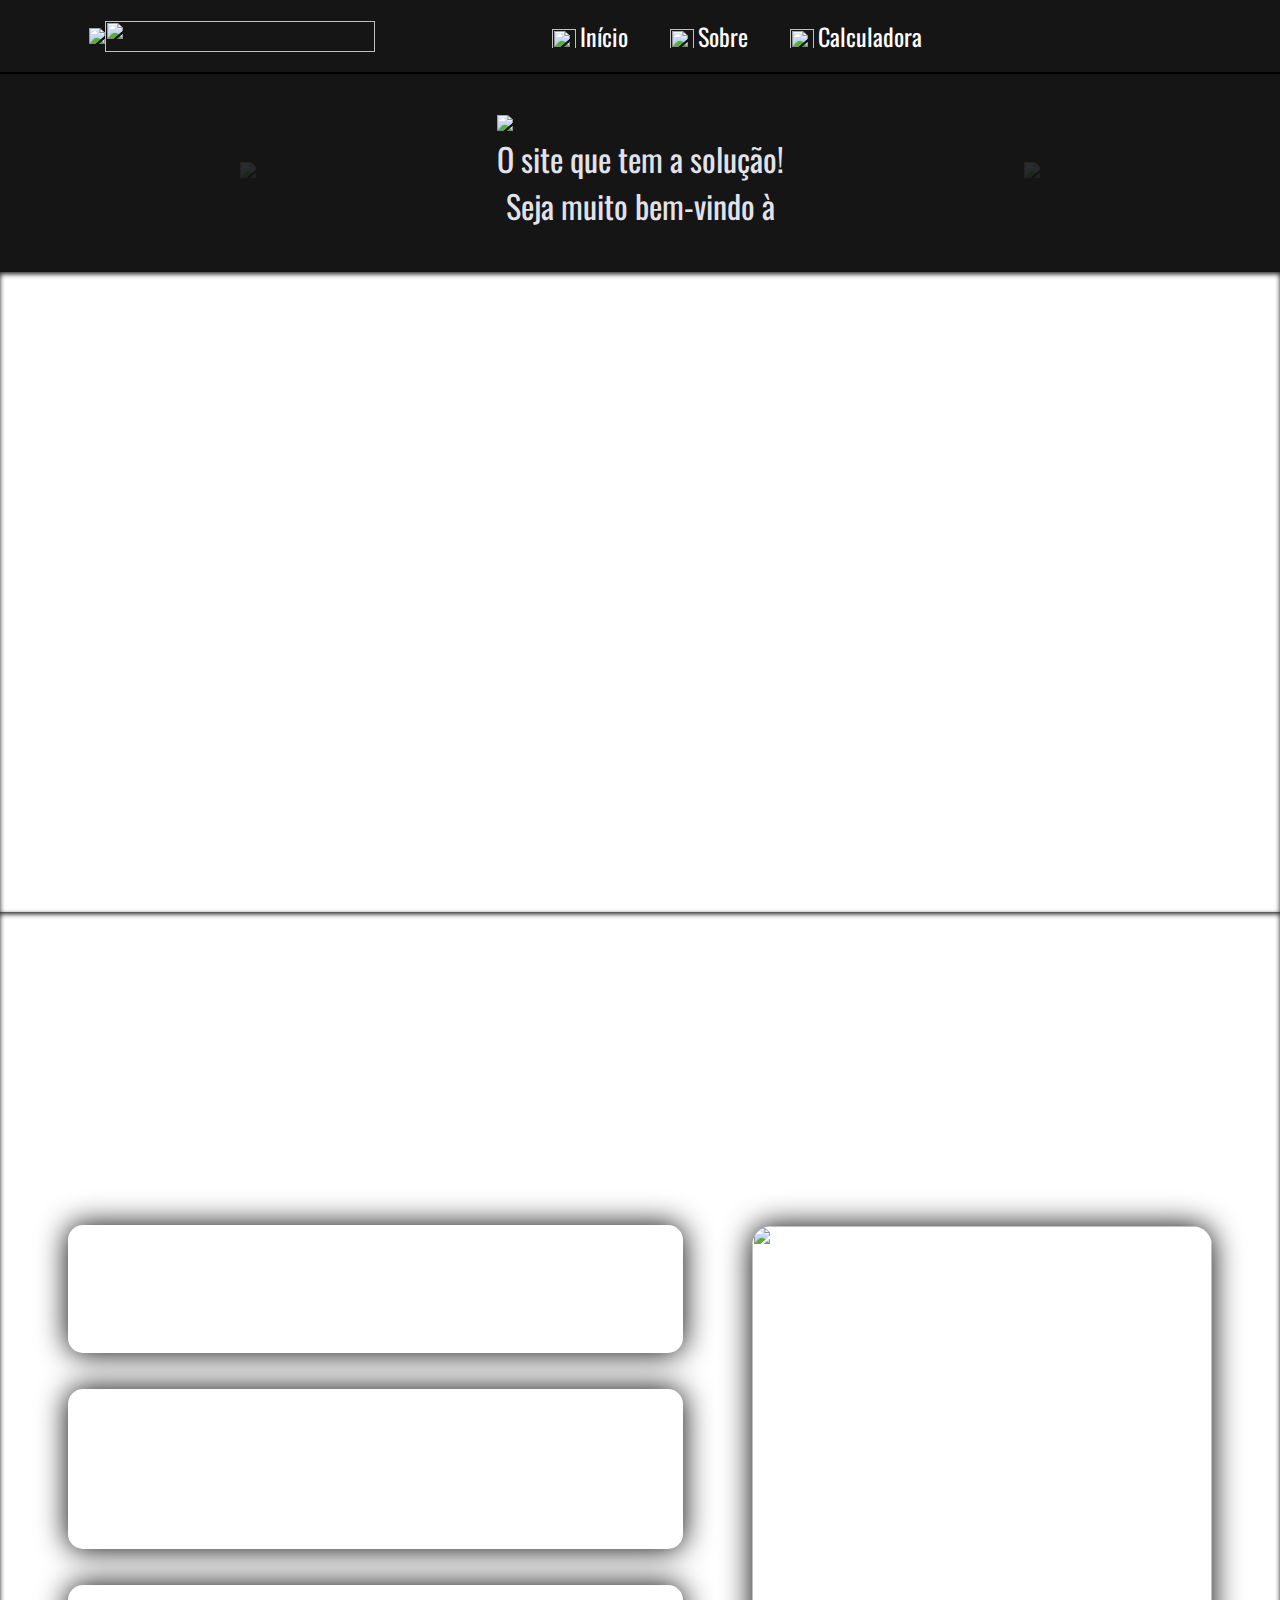
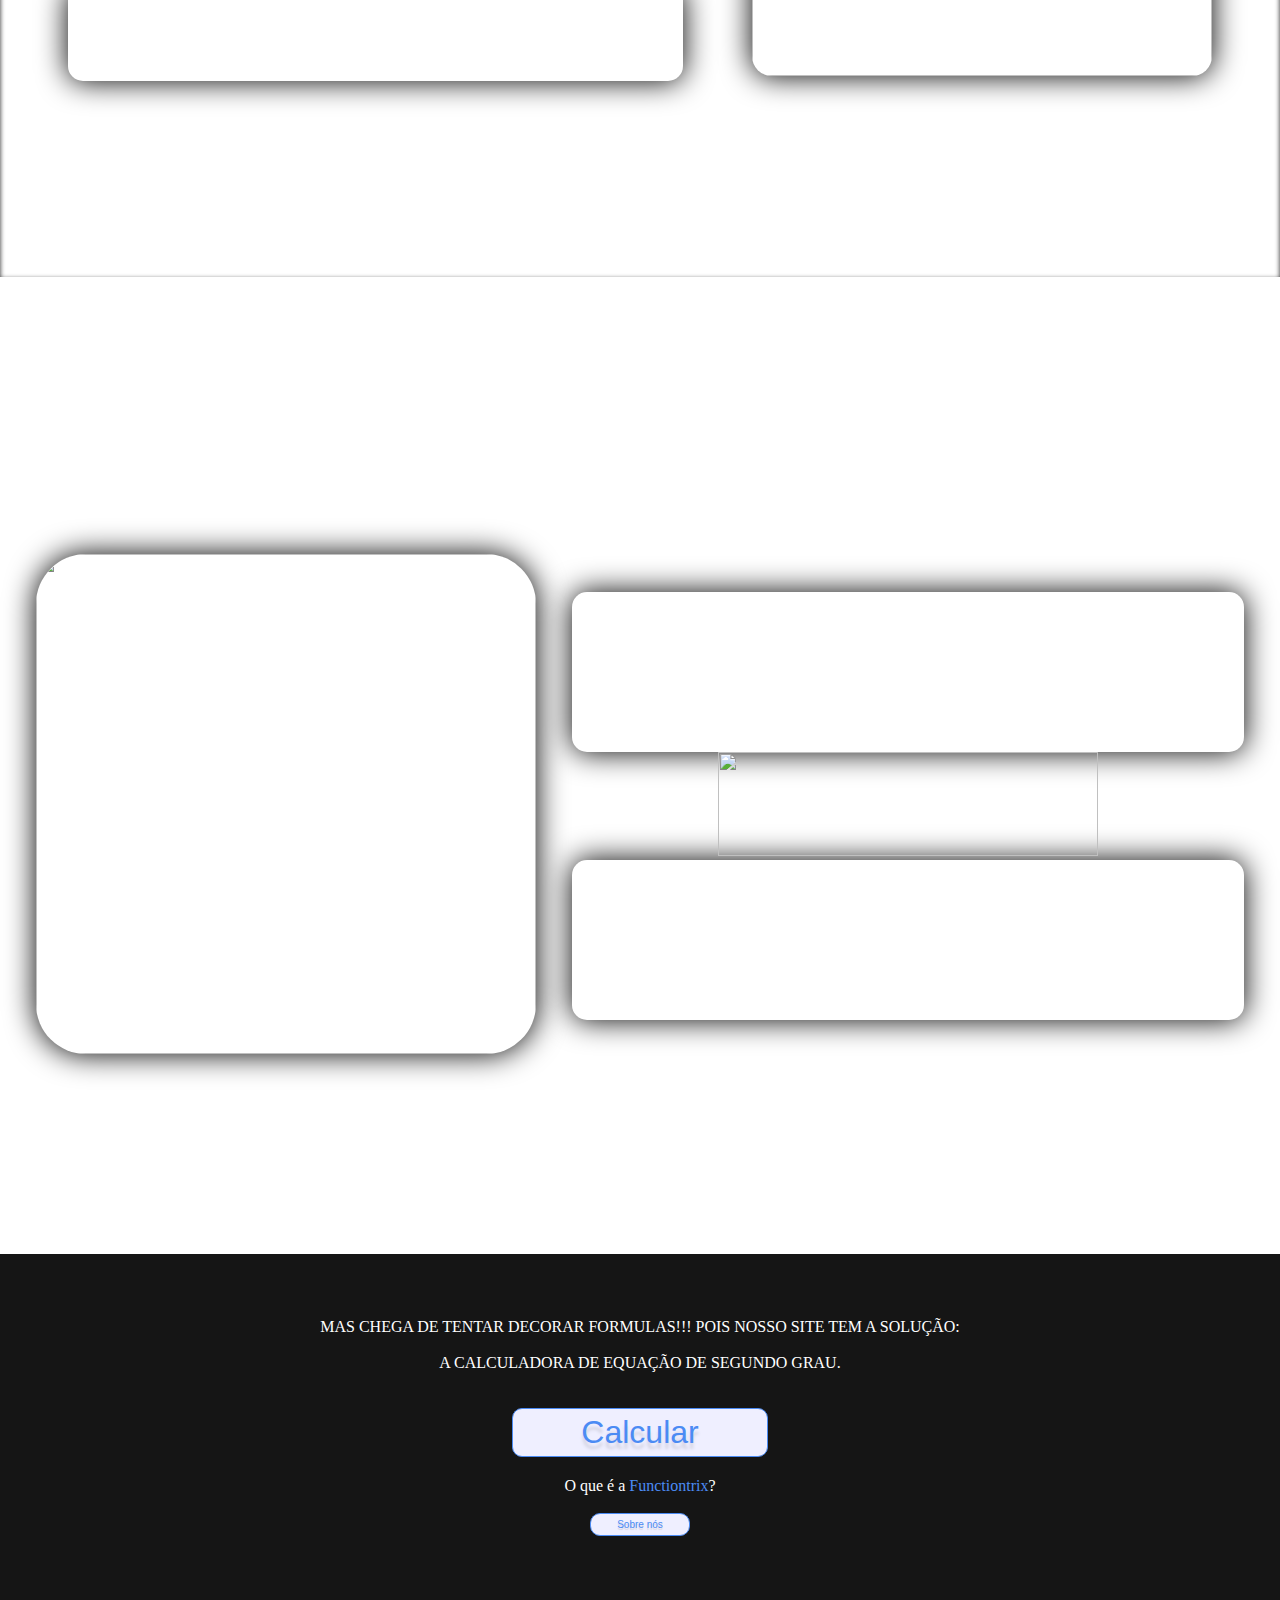
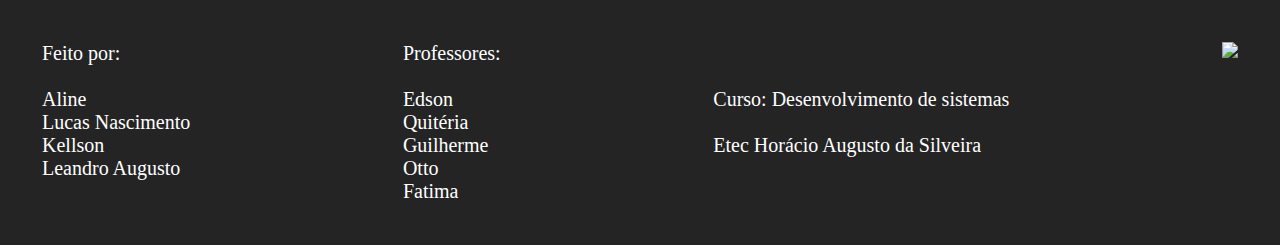
==== index.html @ e458ccbe "fontes" ====
<!DOCTYPE html>
<html lang="pt-br">
<head>
    <meta charset="UTF-8">
    <meta name="viewport" content="width=device-width, initial-scale=1.0">
    <link rel="stylesheet" href="css/style.css">
    <script type="text/javascript" src="js/script.js"></script>
    
    <title>Functiontrix</title>
</head>

<body>
    <!--Cabeçalho-->
    <header>

        <div class="logo">
                <img src="img/math-operations-bold-svgrepo-com 1.svg" >
                <a href="index.html"><img src="img/functiontrix.svg" width="270" height="31"></a>

        </div>
       
        <nav>
            <ul>
            <a href="index.html"><li> <img src="img/house-chimney-floor-svgrepo-com.svg" width="24" height="24">Início </li></a>
            <a href="QuemSomos.html"><li> <img src="img/person-svgrepo-com.svg" width="24" height="24"><p>Sobre</p></li></a> 
            <a href="calculadora.html"><li><img src="img/calculator-svgrepo-com.svg" width="24" height="24">Calculadora</li></a>
            </ul>
            
        </nav>
<div class="perfil"><p class="hidden">Lucas</p></div> 
    </header>

<!--Bloco 1-->
    <div class="bloco1">
        <div class="icones-bloco1">
            <img src="img/icones do site.svg">
        </div>
        <div class="logo-bloco1" >
            <img src="img/functiontrixbl1.svg" >
            <p>O site que tem a solução!</p> <p>Seja muito bem-vindo à </p>
        </div>
        <div class="icones-bloco1">
            <img src="img/icones do site.svg">
        </div>
    </div>

<!--Bloco 2-->
    <div class="bloco2">
        <p>Simplicidade matemática:</p><p> resolva equações quadráticas em um clique!</p>
    </div>

<!--Bloco 3-->
    <div class="bloco3">
        
        <p>A Equação de 2º Grau</p>
<br><br><br><br>
        <div class="bloco3-container1">

            <div class="bloco3-container2">
            
            <div class="bloco3-texto">
                <p>A Equação do 2º grau é composta pelo 
                   tipo ax²+bx+c=0, em que precisamos encontrar
                   os valores de "x" para tornar o valor da expressão igual a 0. 
                </p>
            </div>
<br><br>
            <div class="bloco3-texto">
                <p>
                    A Equação do 2º grau pode ser completa, 
                    se os seus coeficientes (a, b, c) são diferentes de 0, 
                    e incompleta, caso o coeficiente b ou c seja igual a 0,
                    caso o (a) for igual a 0, então a equação é do primeiro grau.
                </p>
            </div>
<br><br>
            <div class="bloco3-texto">
                <p>
                        A Equação do 2º grau pode ter duas soluções 
                        reais, para verificar a quantidade de soluções,
                        calcula-se o valor do Δ (delta).
                </p>
            </div>

           </div>

            <div class="bloco3-gif">
                <img src="img/Cwgf.gif" width="460px" height="450" >
            </div>
            
        </div>
       
    </div>

<!--Bloco 4-->
    <div class="bloco4">
      
        <p>O Cálculo</p>
<br><br>
        <div class="bloco4-container">
            <div class="bloco4-img">
                <img src="img/triangle.jpg" width="500px" height="500px">
            </div>
            <div class="bloco4-container2">
                <div class="bloco4-texto">
                    <p>
                        A fórmula de Bhaskara utiliza os
                        coeficientes a, b e c para encontrar a solução
                        da equação. Para resolver uma equação utilizando a
                        fórmula de Bhaskara, calcula-se o discriminante,
                        representado pela letra grega Δ (delta).
                    </p>
                </div>
                <img src="img/formula.svg" width="380" height="104">
                <div class="bloco4-texto">
                    <p>
                        Pelo valor do Δ (delta), é possível saber: <br>
                        Se Δ > 0, então a equação possui duas soluções reais. <br>
                        Se Δ = 0, então a equação possui uma solução real. <br>
                        Se Δ < 0, então a equação não possui solução real. <br>
                    </p>
                </div>
            </div>
        </div>
    </div>

<!--Bloco 5-->
    <div class="bloco5">
        <p>
            MAS CHEGA DE TENTAR DECORAR FORMULAS!!! POIS NOSSO SITE TEM A SOLUÇÃO: <br> <br>
            A CALCULADORA DE EQUAÇÃO DE SEGUNDO GRAU.
        </p><br><br>
        <a href="calculadora.html"><button>Calcular</button></a>
   
        <div class="sobre-nos">
            <p>O que é a <span style="color: #4B8BF4;">Functiontrix</span>?</p> <br>
            <a href="QuemSomos.html"><button>Sobre nós</button></a>
        </div>
    </div>

<!--Rodape-->
    <div class="rodape">
        <p>
            Feito por: <br><br>
            Aline<br>
            Lucas Nascimento<br>
            Kellson<br>
            Leandro Augusto<br>
        </p>
        <p>
            Professores: <br> <br>
            Edson<br>
            Quitéria <br>
            Guilherme <br>
            Otto<br>
            Fatima<br>
        </p>
        <p class="curso">
           Curso: Desenvolvimento de sistemas <br> <br>
           Etec Horácio Augusto da Silveira 
        </p>
        <div class="rodape-img">
            <a href="https://etechoracio.com.br/has/" target="_blank"><img src="img/image 4.svg"></a>
        </div>
    </div>
</body>

</html>
---- css/style.css ----
*{
    padding: 0px;
    margin: 0px;
}
@font-face {
    font-family: "AudioWide";
    src: url(Audiowide-Regular.ttf);
}
@font-face {
    font-family: "Oswald";
    src: url(Oswald-VariableFont_wght.ttf);
}
/* <<<<<Mudar Tema>>>>> */
.mudar-tema {
    align-items: center;
    display: flex;
    font-weight: bold;
}
.mudar-tema button{
    font-size: 15px;
    margin-left: 10px;
    width: 100px;
}
/*<<<<<Calculadora>>>>> */
.bodyCalculadora{
    text-align: center;
    padding-top: 24px;
    box-shadow: inset 0px 2px 0px 0px #000000;
    background-color: #151515;
    color: #ffffff;
}
.bodyCalculadora h1{
    font-family: "Audiowide", sans-serif;
    font-weight: 400;
    color: #4B8BF4;
    font-size: 42px;
  
}
.bodyCalculadora p{
    padding: 10px;
}
input, label, button, .btn-form{
    border: 0;
    border-radius: 10px;
    font-size: 32px;
}
.voltar button{
    font-size: 16px;
    width: max-content;
}
button, .btn-form, .btn-form-limpar{
    padding: 5px;
    color: #4B8BF4;
    background-color: #EFEFFF;
    font-family: "Audiowide", sans-serif;
    width: 256px;
    cursor: pointer;
    border: 1px solid #4B8BF4;
    text-shadow: 0.0em 0.2em 0.1em #D3D3E2; 
}
button:hover, .btn-form:hover{
    transition: all 0.2s;
    color: white;
    background-color: #4B8BF4;
    text-shadow: 0.0em 0.2em 0.1em #386ec4; 
}
.btn-form-limpar:hover{
    transition: all 0.2s;
    color: white;
    background-color: #f44b4b;
    text-shadow: 0.0em 0.2em 0.1em #c43838; 
    border: 1px solid #f44b4b;
}
.classResposta{
    height: 212px;
    background-color: #ffffff;
    border: 3px solid #4B8BF4;
    border-radius: 10px;
    width: 512px;
    color: #000000;
    margin: auto;
}
.classResposta label{
    color: #151515;
}
.bodyCalculadora input{
    padding: 5px;
    height: 48px;
    width: 548px;
    background-color: #E2E2EB;
}
.bodyCalculadora input::placeholder{
   font-size: 30px;
   font-family: "AudioWide";
}
/* <<<<<Calculadora>>>>>

<<<<<COMEÇO DO CABEÇALHO>>>>> */
header{
    background-color: #151515;
    display: flex;
    height: 72px;
    align-items: center;
    justify-content: space-around;
}
.perfil{
    width: 48px;
    height: 48px;
    background-image: url(../img/profile.jpg);
    background-size: cover;
    border-radius: 100px;
    cursor: pointer;
    border: 1px solid #151515;
}
.perfil:hover{
    border: 1px solid #4B8BF4;
}
.hidden{
    display: none;
    color: white;
    margin-top: 16px;
    margin-left: 52px;
}
.perfil:hover .hidden{
    display: block;
}
.logo{
    display: flex;
    align-items: center;
}
.logo a{
    display: flex;
}
.logo-texto{
    margin-left: 16px;
    align-content: center;
}
nav{
    font-size: 24px;
}
nav ul{
    display: flex;
}
nav ul a{
    text-decoration: none;
    color: white;
    margin-right: 42px;
}
nav ul img{
    padding-right: 4px;
}
nav ul li{
    display: flex;
    align-items: center;
    font-family: "Oswald";
}
nav ul li a{
    text-decoration: none;
    color: #ffffff;
    margin-right: 64px;
}
nav ul a:hover{
   color: #4B8BF4;
}
/* <<<<<Fim do cabeçalho>>>>>
<<<<<Bloco 1>>>>> */
.bloco1{
    box-shadow: inset 0px 2px 0px 0px #000000;
    display: flex;
    background-color: #151515;
    height: 200px;
    justify-content: space-evenly;
    align-items: center;
}
.logo-bloco1 p{
    color: #E2E2EB;
    font-size: 32px;
    font-family: "Oswald";
    text-align: center;
}
.icones-bloco1{
    opacity: 10%;
}
/* <<<<<FIM DO BLOCO 1>>>>>
<<<<<BLOCO 2>>>>> */
.bloco2{
    box-shadow: inset 0px 2px 5px #1d1d1d;
    background-image: url(../img/dhru-j-VT-dBtF8kb0-unsplash.jpg);
    background-size: cover;
    height: 640px;
    display: grid;
    align-content: center;
}
.bloco2 p{
    color: white;
    font-size: 40px;
    font-family: 'Audiowide', sans-serif;
    margin-left: 48px;
}
/* <<<<<FIM DO BLOCO 2>>>>>

<<<<<BLOCO 3>>>>> */
.bloco3{
    box-shadow: inset 0px 2px 5px #1d1d1d;
    background-image: url(../img/bloco3fundo.jpg);
    background-size: cover;
    background-position: bottom;
    padding: 196px 0px 196px 0px;
    align-items: center;
}
.bloco3 p{
    font-family: "Audiowide", sans-serif;
    text-align: center;
    color: rgb(255, 255, 255);
    font-size: 40px;
}
.bloco3-texto{
    width: 615px;
    border-radius: 15px;
    box-shadow: 0px 0px 30px #000000;
}
.bloco3-texto p{
    font-size: 22px;
    color: rgb(255, 255, 255);
    font-family: "Oswald";
    font-weight: 500;
    padding: 16px;
}
.bloco3-gif img{
    border-radius: 20px;
    box-shadow: 0px 0px 30px #000000;
    
}
.bloco3-container1{
   display: flex;
   justify-content: space-evenly;
   align-items: center;
}
/* <<<<<FIM DO BLOCO 3>>>>>
<<<<<BLOCO 4>>>>> */
.bloco4{
    background-image: url(../img/triangle\ \(black\).jpg);
    background-size: cover;
    padding: 196px 0px 196px 0px;
}
.bloco4 p{
    font-family: "Audiowide", sans-serif;
    text-align: center;
    color: rgb(255, 255, 255);
    font-size: 40px;
}
.bloco4-img img{
    border-radius: 50px;
    box-shadow: 0px 0px 30px #000000;
}
.bloco4-container{
    display: flex;
    justify-content: space-evenly;
    align-items: center;
}
.bloco4-container2{
    text-align: center;
}
.bloco4-texto{
    width: 672px;
    border-radius: 15px;
    box-shadow: 0px 0px 30px #000000;
}
.bloco4-texto p{
    padding: 16px;
    font-size: 22px;
    color: white;
    text-align: left;
    font-family: "Oswald";
    font-weight: 500;
}
/* <<<<<FIM DO BLOCO 4>>>>>
<<<<<BLOCO 5>>>>>*/
.bloco5{
    background-color: #151515;
    text-align: center;
    padding: 64px;
}
.bloco5 p{
    text-align: center;
    color: white;
    font-family: 'AudioWide';
}
.sobre-nos button{
    font-size: 10px;
    width: 100px;
}
.sobre-nos p{
    padding-top: 20px;
}
/* <<<<<FIM DO BLOCO 5>>>>>
<<<<<RODAPE>>>>> */
.rodape{
    background-color: #242424;
    display: flex;
    justify-content: space-between;
    padding: 42px;
}
.rodape p{
    color: white;
    font-size: 20px;
}
.rodape-img{
    display: flex;
}
.rodape-img a{
    display: flex;
}
.curso{
   align-content: center;
}
/* <<<<<FIM DO RODAPE>>>>>
<<<<<QUEM SOMOS>>>>> 
<<<<<Bloco1>>>>> */
.quemsomos{
    background-color: #373839;
    display: flex;
    padding-bottom: 72px;
    padding-top: 72px;
    justify-content: space-evenly;
}
.QS-img img{
    border-radius: 100px;
    box-shadow: 1px 1px 30px #242424;
}
.QS-titulo{
    font-size: 40px;
    color: white;
    font-family: "AudioWide";
}
.QS-texto{
    width: 500px;
    font-size: 27px;
    color: white;
    font-family: "Oswald";
}
/*<<<<<Bloco2>>>>> */
.quemsomos2{
    background-color: #373839;
    text-align: center;
    padding-bottom: 72px;
}
.QS-nomes{

    font-size: 32px;
    color: white;
    font-family: "Oswald";
    box-shadow: 1px 1px 30px #242424;
    border-radius: 50px;
    padding: 25px;
    
}
.QS-texto2{
    font-size: 27px;
    color: white;
    font-family: "Oswald";
}
.quemsomos2 img{
    border-radius: 100px;
    box-shadow: 1px 1px 30px #242424;
}
.QS-equipe{
    display: flex;
    align-items: center;
    justify-content: space-evenly;
}
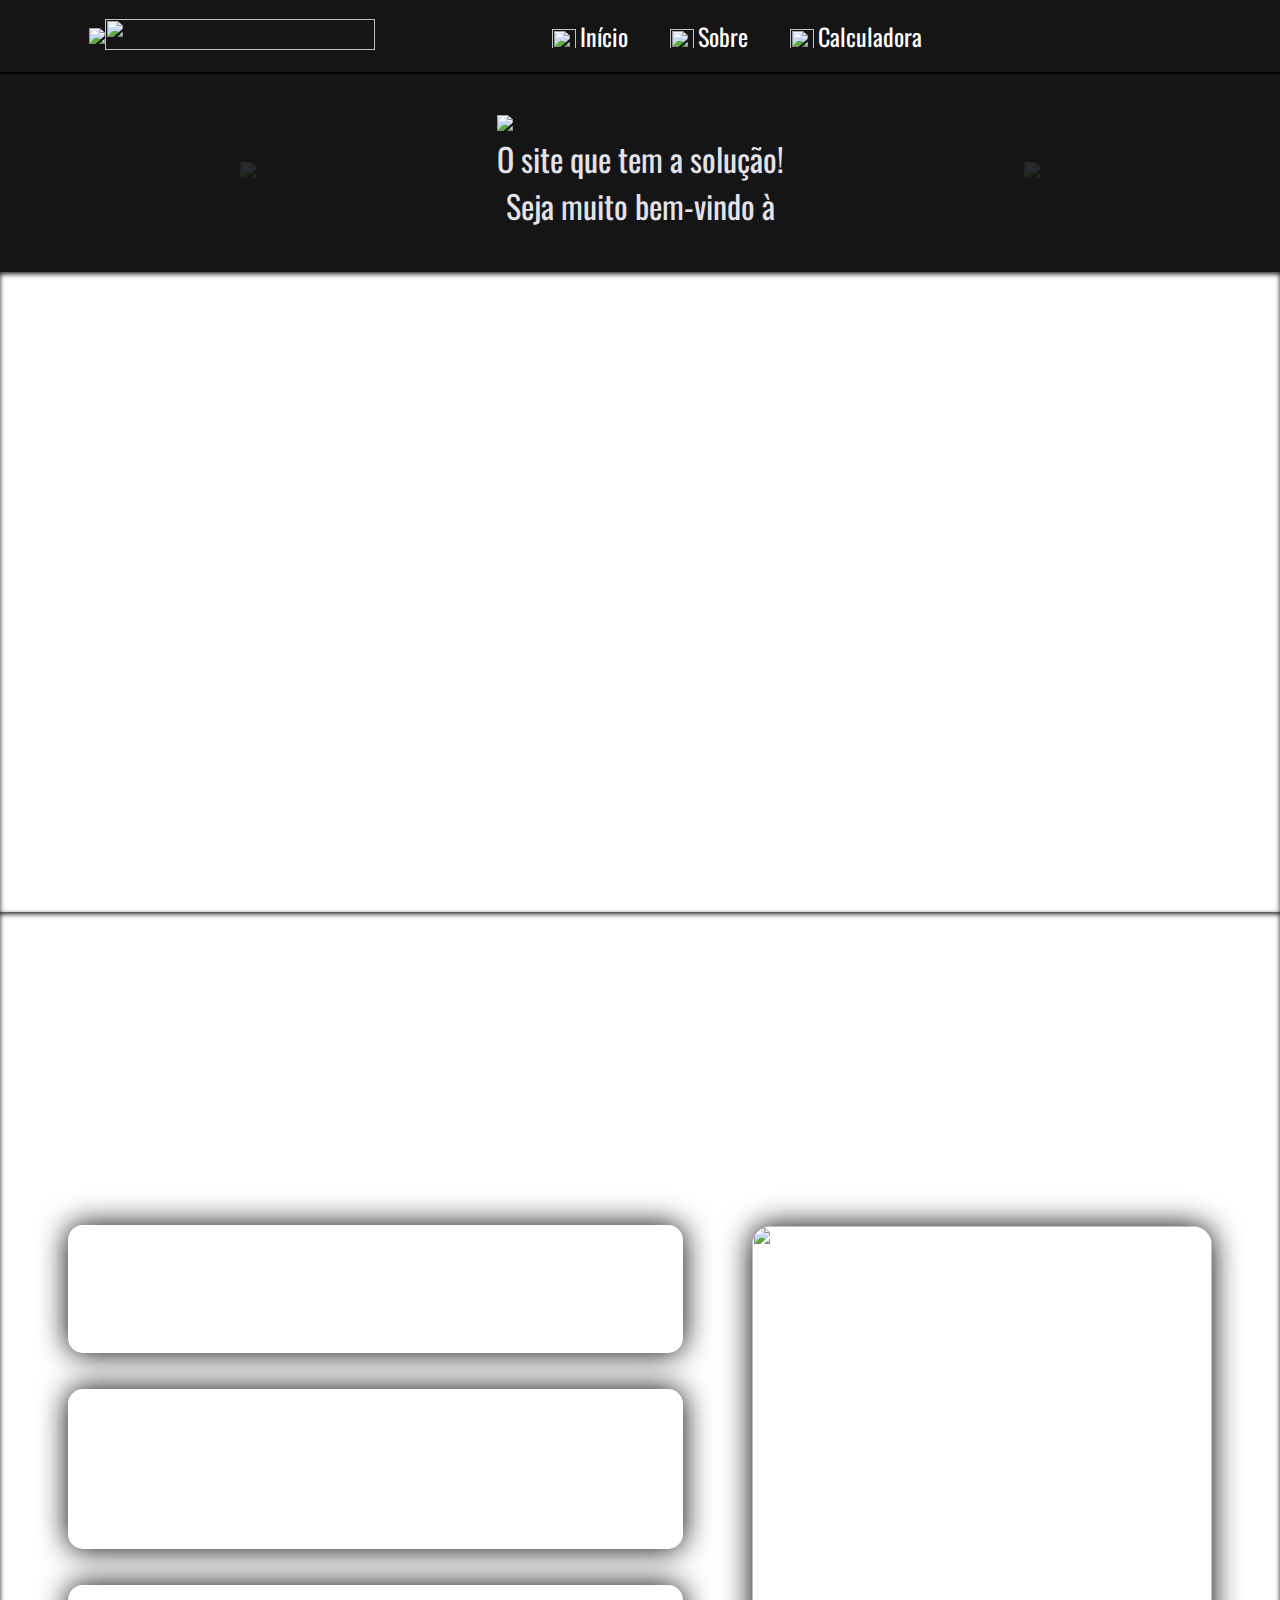
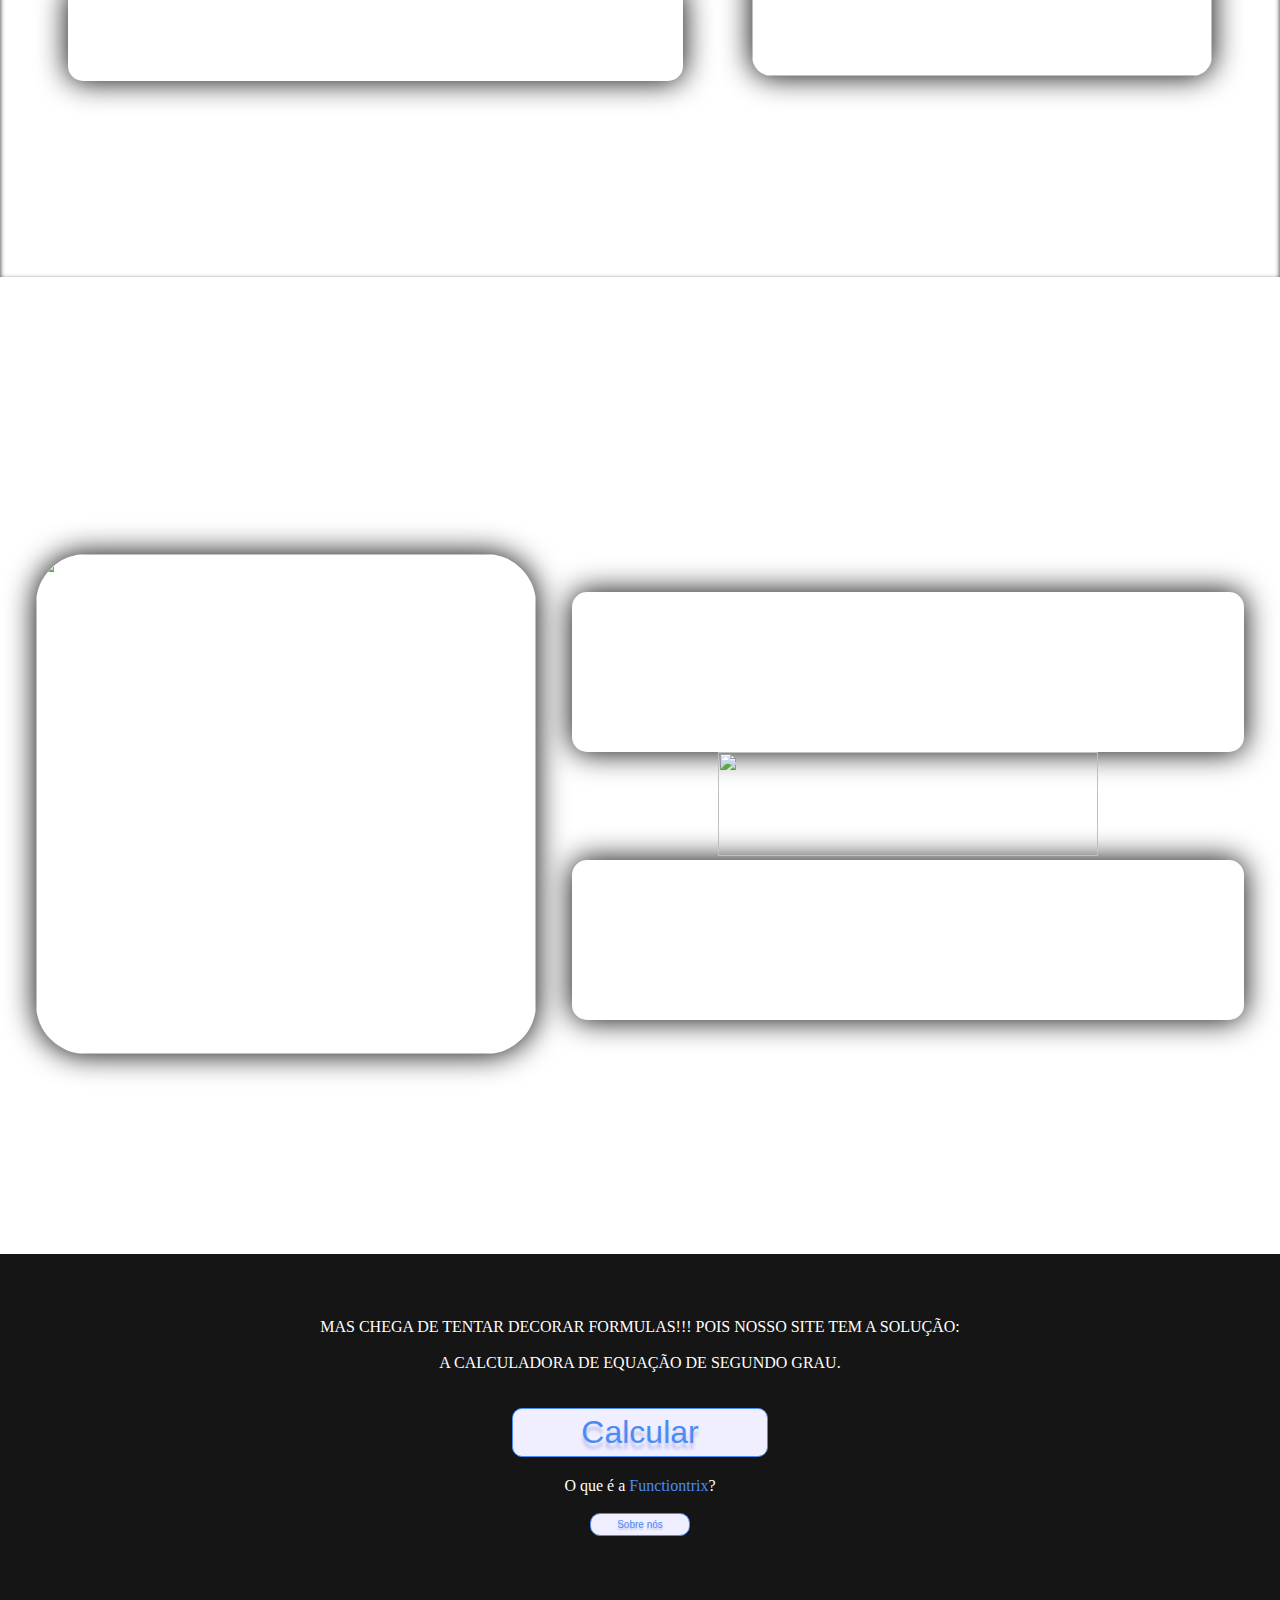
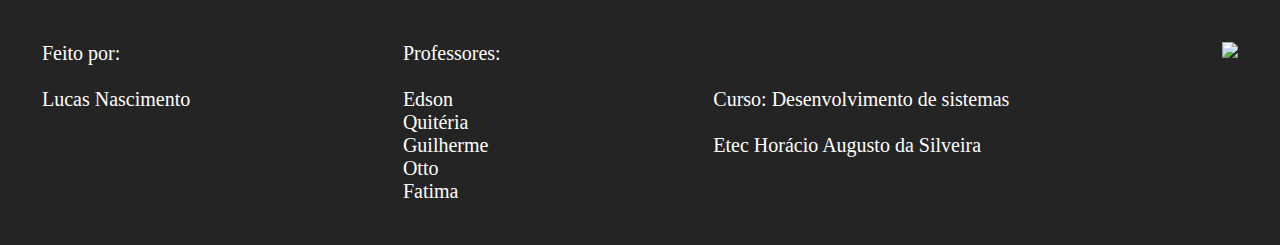
==== commit 4752238a: "update" ====
--- a/index.html
+++ b/index.html
@@ -6,28 +6,30 @@
     <link rel="stylesheet" href="css/style.css">
     <script type="text/javascript" src="js/script.js"></script>
     
-    <title>Functiontrix</title>
+    <title>Functiontrix: Início</title>
 </head>
-
 <body>
-    <!--Cabeçalho-->
+<!--Cabeçalho-->
     <header>
-
         <div class="logo">
-                <img src="img/math-operations-bold-svgrepo-com 1.svg" >
-                <a href="index.html"><img src="img/functiontrix.svg" width="270" height="31"></a>
-
+            <img src="img/math-operations-bold-svgrepo-com 1.svg" >
+            <a href="index.html"><img src="img/functiontrix.svg" width="270" height="31"></a>
         </div>
        
         <nav>
             <ul>
-            <a href="index.html"><li> <img src="img/house-chimney-floor-svgrepo-com.svg" width="24" height="24">Início </li></a>
-            <a href="QuemSomos.html"><li> <img src="img/person-svgrepo-com.svg" width="24" height="24"><p>Sobre</p></li></a> 
-            <a href="calculadora.html"><li><img src="img/calculator-svgrepo-com.svg" width="24" height="24">Calculadora</li></a>
+                <a href="index.html">
+                    <li><img src="img/house-chimney-floor-svgrepo-com.svg" width="24" height="24">Início</li>
+                </a>
+                <a href="QuemSomos.html">
+                    <li><img src="img/person-svgrepo-com.svg" width="24" height="24">Sobre</li>
+                </a> 
+                <a href="calculadora.html">
+                    <li><img src="img/calculator-svgrepo-com.svg" width="24" height="24">Calculadora</li>
+                </a>
             </ul>
-            
         </nav>
-<div class="perfil"><p class="hidden">Lucas</p></div> 
+        <div class="perfil"><p class="hidden">Lucas</p></div> 
     </header>
 
 <!--Bloco 1-->
@@ -51,76 +53,66 @@
 
 <!--Bloco 3-->
     <div class="bloco3">
-        
-        <p>A Equação de 2º Grau</p>
-<br><br><br><br>
+        <p>A Equação de 2º Grau</p> <br><br><br><br>
         <div class="bloco3-container1">
-
             <div class="bloco3-container2">
-            
-            <div class="bloco3-texto">
-                <p>A Equação do 2º grau é composta pelo 
-                   tipo ax²+bx+c=0, em que precisamos encontrar
-                   os valores de "x" para tornar o valor da expressão igual a 0. 
-                </p>
-            </div>
-<br><br>
-            <div class="bloco3-texto">
-                <p>
-                    A Equação do 2º grau pode ser completa, 
-                    se os seus coeficientes (a, b, c) são diferentes de 0, 
-                    e incompleta, caso o coeficiente b ou c seja igual a 0,
-                    caso o (a) for igual a 0, então a equação é do primeiro grau.
-                </p>
-            </div>
-<br><br>
-            <div class="bloco3-texto">
-                <p>
-                        A Equação do 2º grau pode ter duas soluções 
-                        reais, para verificar a quantidade de soluções,
-                        calcula-se o valor do Δ (delta).
-                </p>
-            </div>
-
+                <div class="bloco3-texto">
+                    <p>A Equação do 2º grau é composta pelo 
+                    tipo ax²+bx+c=0, em que precisamos encontrar
+                    os valores de "x" para tornar o valor da expressão igual a 0. 
+                    </p>
+                </div><br><br>
+                <div class="bloco3-texto">
+                    <p>
+                        A Equação do 2º grau pode ser completa, 
+                        se os seus coeficientes (a, b, c) são diferentes de 0, 
+                        e incompleta, caso o coeficiente b ou c seja igual a 0,
+                        caso o (a) for igual a 0, então a equação é do primeiro grau.
+                    </p>
+                </div><br><br>
+                <div class="bloco3-texto">
+                    <p>
+                            A Equação do 2º grau pode ter duas soluções 
+                            reais, para verificar a quantidade de soluções,
+                            calcula-se o valor do Δ (delta).
+                    </p>
+                </div>
            </div>
 
             <div class="bloco3-gif">
                 <img src="img/Cwgf.gif" width="460px" height="450" >
             </div>
-            
         </div>
-       
     </div>
 
 <!--Bloco 4-->
     <div class="bloco4">
-      
-        <p>O Cálculo</p>
-<br><br>
+        <p>O Cálculo</p> <br><br>
+
         <div class="bloco4-container">
             <div class="bloco4-img">
                 <img src="img/triangle.jpg" width="500px" height="500px">
             </div>
-            <div class="bloco4-container2">
-                <div class="bloco4-texto">
-                    <p>
-                        A fórmula de Bhaskara utiliza os
-                        coeficientes a, b e c para encontrar a solução
-                        da equação. Para resolver uma equação utilizando a
-                        fórmula de Bhaskara, calcula-se o discriminante,
-                        representado pela letra grega Δ (delta).
-                    </p>
+                <div class="bloco4-container2">
+                    <div class="bloco4-texto">
+                        <p>
+                            A fórmula de Bhaskara utiliza os
+                            coeficientes a, b e c para encontrar a solução
+                            da equação. Para resolver uma equação utilizando a
+                            fórmula de Bhaskara, calcula-se o discriminante,
+                            representado pela letra grega Δ (delta).
+                        </p>
+                    </div>
+                    <img src="img/formula.svg" width="380" height="104">
+                    <div class="bloco4-texto">
+                        <p>
+                            Pelo valor do Δ (delta), é possível saber: <br>
+                            Se Δ > 0, então a equação possui duas soluções reais. <br>
+                            Se Δ = 0, então a equação possui uma solução real. <br>
+                            Se Δ < 0, então a equação não possui solução real. <br>
+                        </p>
+                    </div>
                 </div>
-                <img src="img/formula.svg" width="380" height="104">
-                <div class="bloco4-texto">
-                    <p>
-                        Pelo valor do Δ (delta), é possível saber: <br>
-                        Se Δ > 0, então a equação possui duas soluções reais. <br>
-                        Se Δ = 0, então a equação possui uma solução real. <br>
-                        Se Δ < 0, então a equação não possui solução real. <br>
-                    </p>
-                </div>
-            </div>
         </div>
     </div>
 
@@ -142,22 +134,19 @@
     <div class="rodape">
         <p>
             Feito por: <br><br>
-            Aline<br>
-            Lucas Nascimento<br>
-            Kellson<br>
-            Leandro Augusto<br>
+            Lucas Nascimento <br>
         </p>
         <p>
-            Professores: <br> <br>
-            Edson<br>
+            Professores: <br><br>
+            Edson <br>
             Quitéria <br>
             Guilherme <br>
-            Otto<br>
-            Fatima<br>
+            Otto <br>
+            Fatima <br>
         </p>
         <p class="curso">
-           Curso: Desenvolvimento de sistemas <br> <br>
-           Etec Horácio Augusto da Silveira 
+        Curso: Desenvolvimento de sistemas <br><br>
+        Etec Horácio Augusto da Silveira 
         </p>
         <div class="rodape-img">
             <a href="https://etechoracio.com.br/has/" target="_blank"><img src="img/image 4.svg"></a>
--- a/css/style.css
+++ b/css/style.css
@@ -34,7 +34,10 @@
     font-weight: 400;
     color: #4B8BF4;
     font-size: 42px;
-  
+    animation: ah1 5s infinite;
+}
+@keyframes ah1{
+    50% {letter-spacing: 8px;}
 }
 .bodyCalculadora p{
     padding: 10px;
@@ -56,7 +59,7 @@
     width: 256px;
     cursor: pointer;
     border: 1px solid #4B8BF4;
-    text-shadow: 0.0em 0.2em 0.1em #D3D3E2; 
+    text-shadow: 0.0em 0.2em 0.1em #c0c0f1; 
 }
 button:hover, .btn-form:hover{
     transition: all 0.2s;
@@ -91,6 +94,7 @@
 }
 .bodyCalculadora input::placeholder{
    font-size: 30px;
+   opacity: 50%;
    font-family: "AudioWide";
 }
 /* <<<<<Calculadora>>>>>
@@ -128,9 +132,6 @@
     display: flex;
     align-items: center;
 }
-.logo a{
-    display: flex;
-}
 .logo-texto{
     margin-left: 16px;
     align-content: center;
@@ -180,6 +181,10 @@
 }
 .icones-bloco1{
     opacity: 10%;
+    animation: abl1 1s infinite alternate-reverse;
+}
+@keyframes abl1 {
+    100%{transform: translate(10px);}
 }
 /* <<<<<FIM DO BLOCO 1>>>>>
 <<<<<BLOCO 2>>>>> */
@@ -229,7 +234,6 @@
 .bloco3-gif img{
     border-radius: 20px;
     box-shadow: 0px 0px 30px #000000;
-    
 }
 .bloco3-container1{
    display: flex;
@@ -320,8 +324,7 @@
 .quemsomos{
     background-color: #373839;
     display: flex;
-    padding-bottom: 72px;
-    padding-top: 72px;
+    padding: 112px 0px 112px 0px;
     justify-content: space-evenly;
 }
 .QS-img img{
@@ -346,14 +349,12 @@
     padding-bottom: 72px;
 }
 .QS-nomes{
-
     font-size: 32px;
     color: white;
     font-family: "Oswald";
     box-shadow: 1px 1px 30px #242424;
     border-radius: 50px;
     padding: 25px;
-    
 }
 .QS-texto2{
     font-size: 27px;
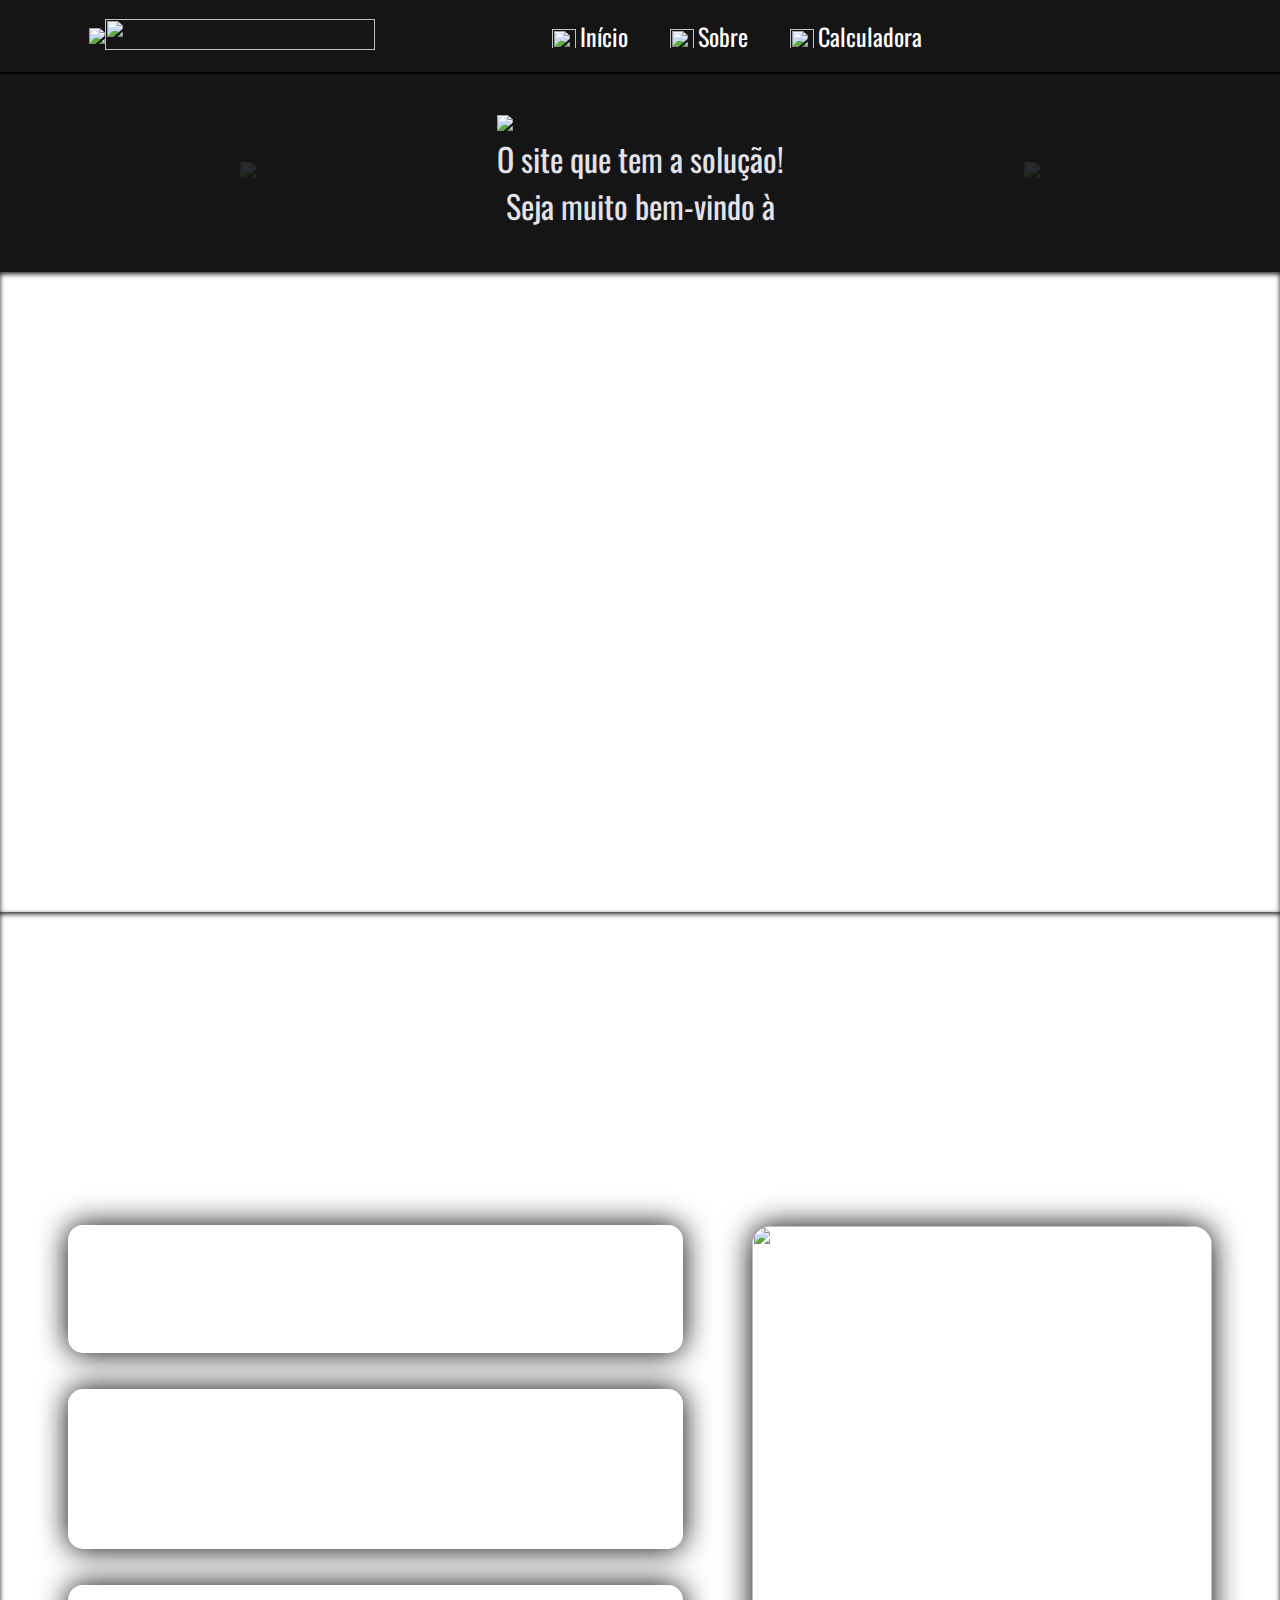
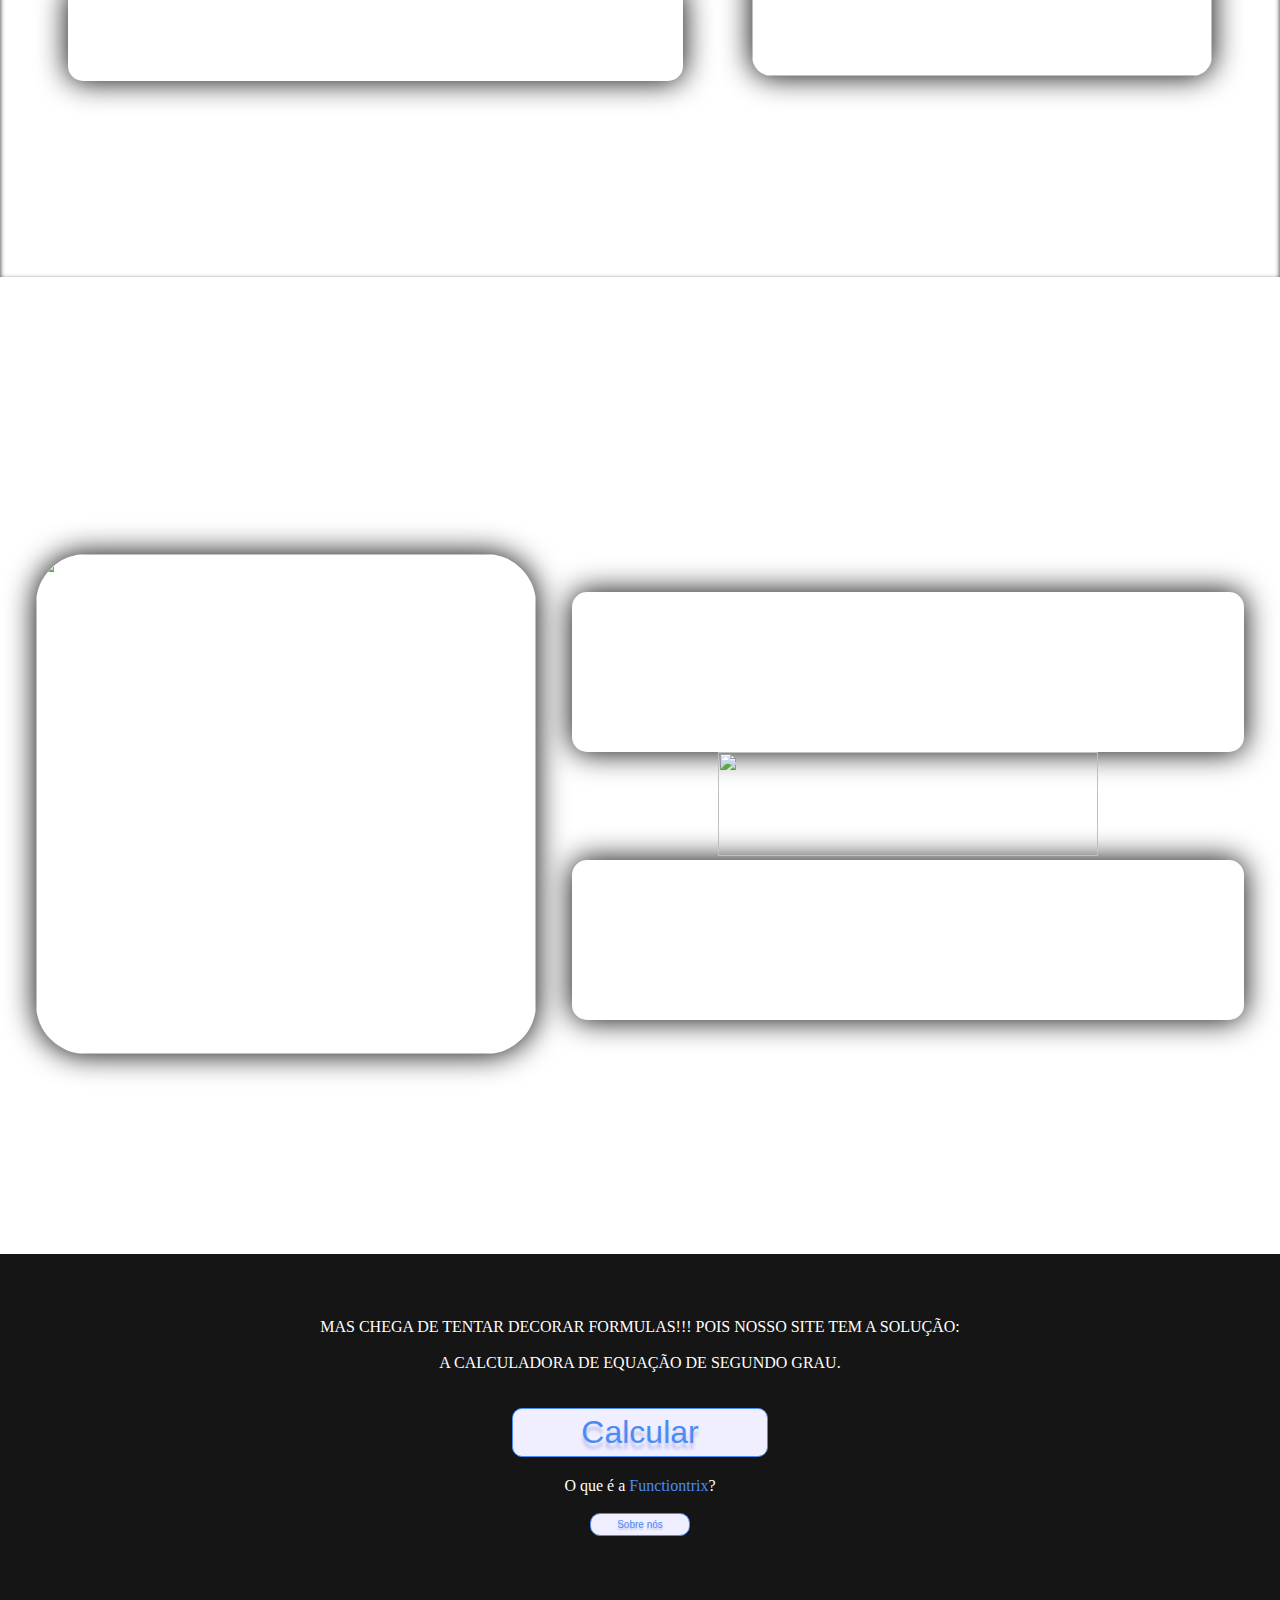
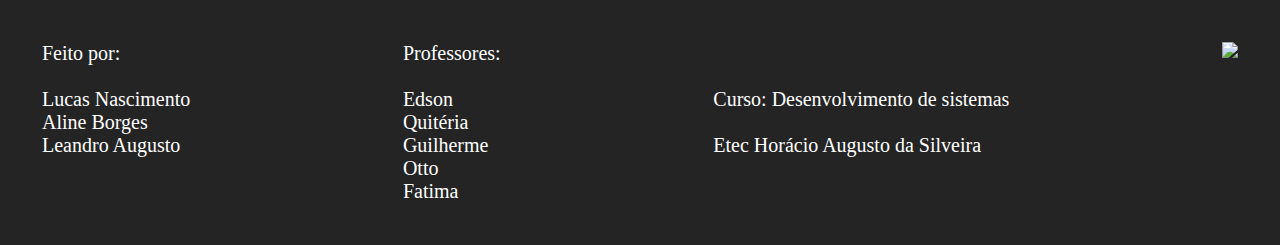
==== commit ffd93de2: "Atualizar o index.html" ====
--- a/index.html
+++ b/index.html
@@ -54,8 +54,8 @@
 <!--Bloco 3-->
     <div class="bloco3">
         <p>A Equação de 2º Grau</p> <br><br><br><br>
-        <div class="bloco3-container1">
-            <div class="bloco3-container2">
+        <div class="bloco3-container">
+            <div class="bloco3-container-texto">
                 <div class="bloco3-texto">
                     <p>A Equação do 2º grau é composta pelo 
                     tipo ax²+bx+c=0, em que precisamos encontrar
@@ -72,7 +72,7 @@
                 </div><br><br>
                 <div class="bloco3-texto">
                     <p>
-                            A Equação do 2º grau pode ter duas soluções 
+                            A Equação do 2º grau pode ter até duas soluções 
                             reais, para verificar a quantidade de soluções,
                             calcula-se o valor do Δ (delta).
                     </p>
@@ -135,6 +135,8 @@
         <p>
             Feito por: <br><br>
             Lucas Nascimento <br>
+            Aline Borges <br>
+            Leandro Augusto <br>
         </p>
         <p>
             Professores: <br><br>
--- a/css/style.css
+++ b/css/style.css
@@ -41,6 +41,7 @@
 }
 .bodyCalculadora p{
     padding: 10px;
+    font-family: "Oswald";
 }
 input, label, button, .btn-form{
     border: 0;
@@ -83,9 +84,6 @@
     color: #000000;
     margin: auto;
 }
-.classResposta label{
-    color: #151515;
-}
 .bodyCalculadora input{
     padding: 5px;
     height: 48px;
@@ -95,7 +93,7 @@
 .bodyCalculadora input::placeholder{
    font-size: 30px;
    opacity: 50%;
-   font-family: "AudioWide";
+   font-family: "Oswald";
 }
 /* <<<<<Calculadora>>>>>
 
@@ -136,9 +134,6 @@
     margin-left: 16px;
     align-content: center;
 }
-nav{
-    font-size: 24px;
-}
 nav ul{
     display: flex;
 }
@@ -146,6 +141,10 @@
     text-decoration: none;
     color: white;
     margin-right: 42px;
+    font-size: 24px;
+}
+nav ul a:hover{
+    color: #4B8BF4;
 }
 nav ul img{
     padding-right: 4px;
@@ -154,14 +153,6 @@
     display: flex;
     align-items: center;
     font-family: "Oswald";
-}
-nav ul li a{
-    text-decoration: none;
-    color: #ffffff;
-    margin-right: 64px;
-}
-nav ul a:hover{
-   color: #4B8BF4;
 }
 /* <<<<<Fim do cabeçalho>>>>>
 <<<<<Bloco 1>>>>> */
@@ -193,7 +184,6 @@
     background-image: url(../img/dhru-j-VT-dBtF8kb0-unsplash.jpg);
     background-size: cover;
     height: 640px;
-    display: grid;
     align-content: center;
 }
 .bloco2 p{
@@ -235,7 +225,7 @@
     border-radius: 20px;
     box-shadow: 0px 0px 30px #000000;
 }
-.bloco3-container1{
+.bloco3-container{
    display: flex;
    justify-content: space-evenly;
    align-items: center;
@@ -369,4 +359,4 @@
     display: flex;
     align-items: center;
     justify-content: space-evenly;
-}+}
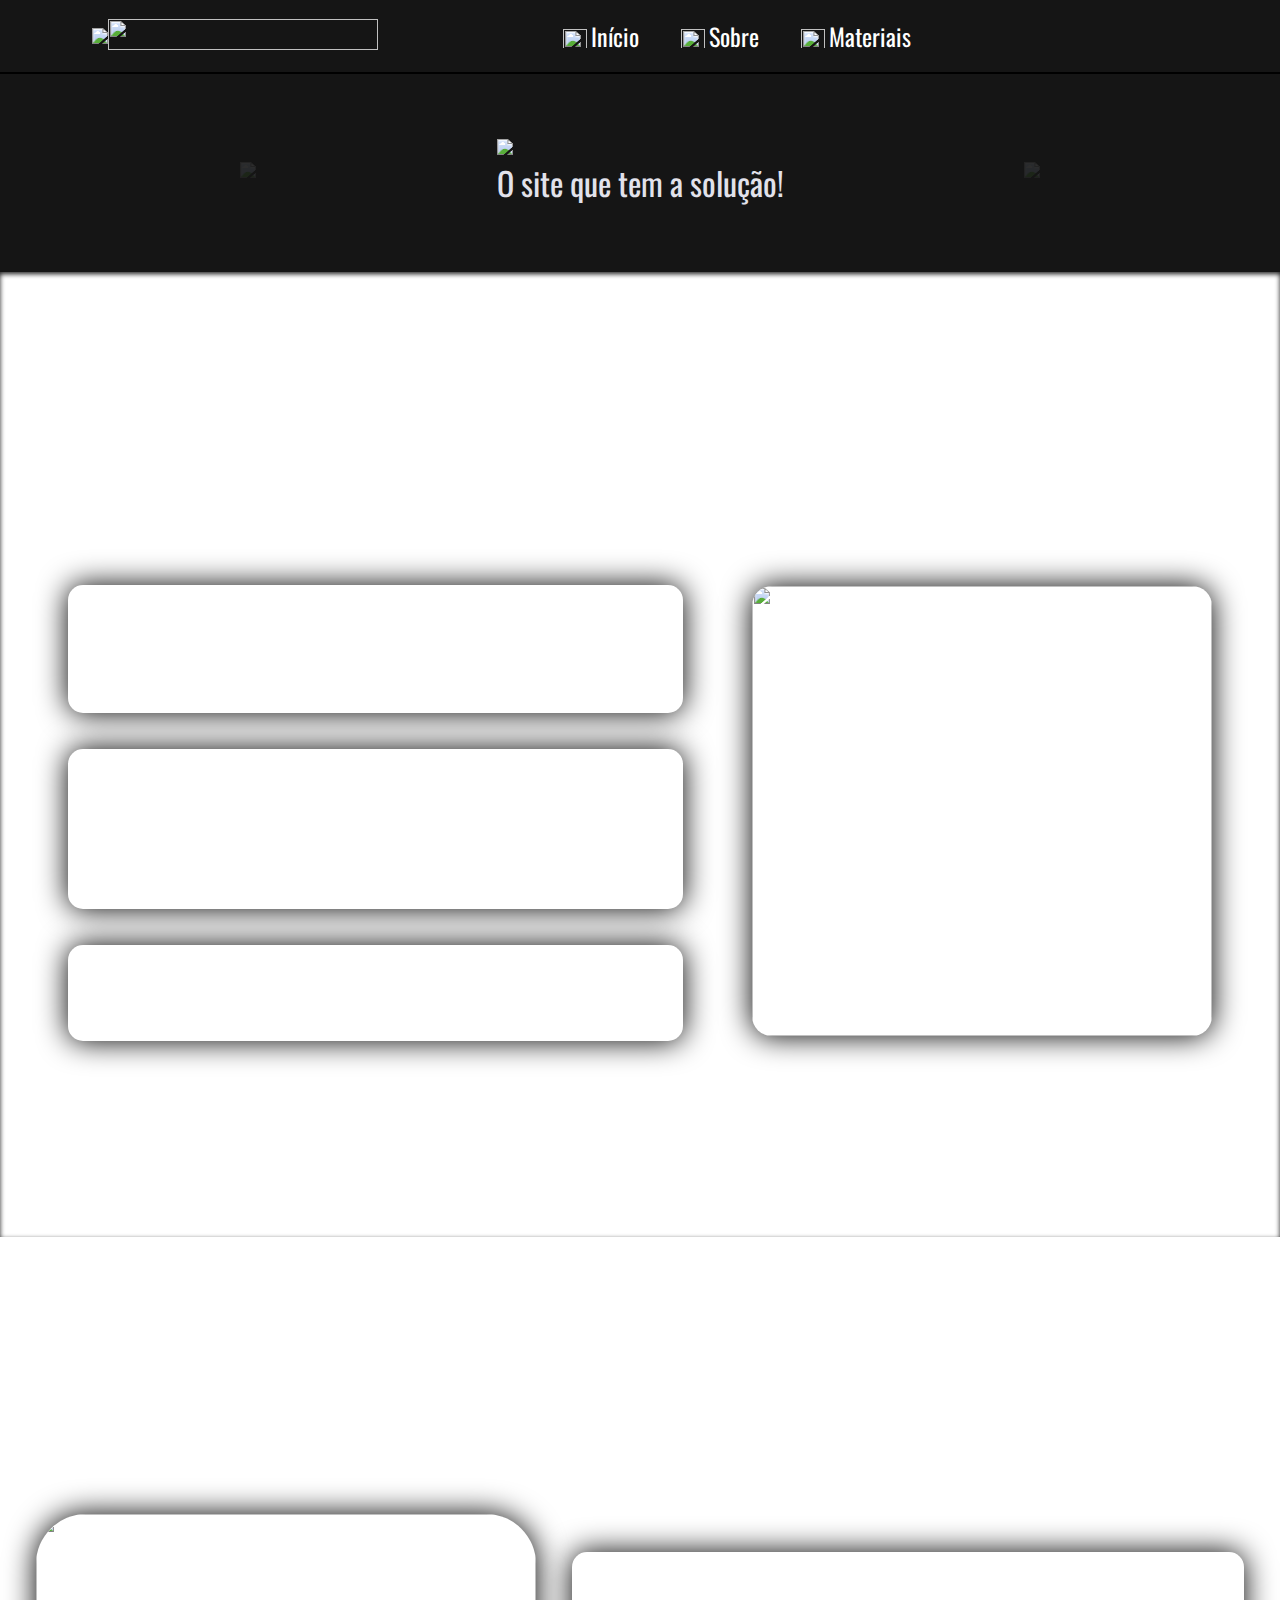
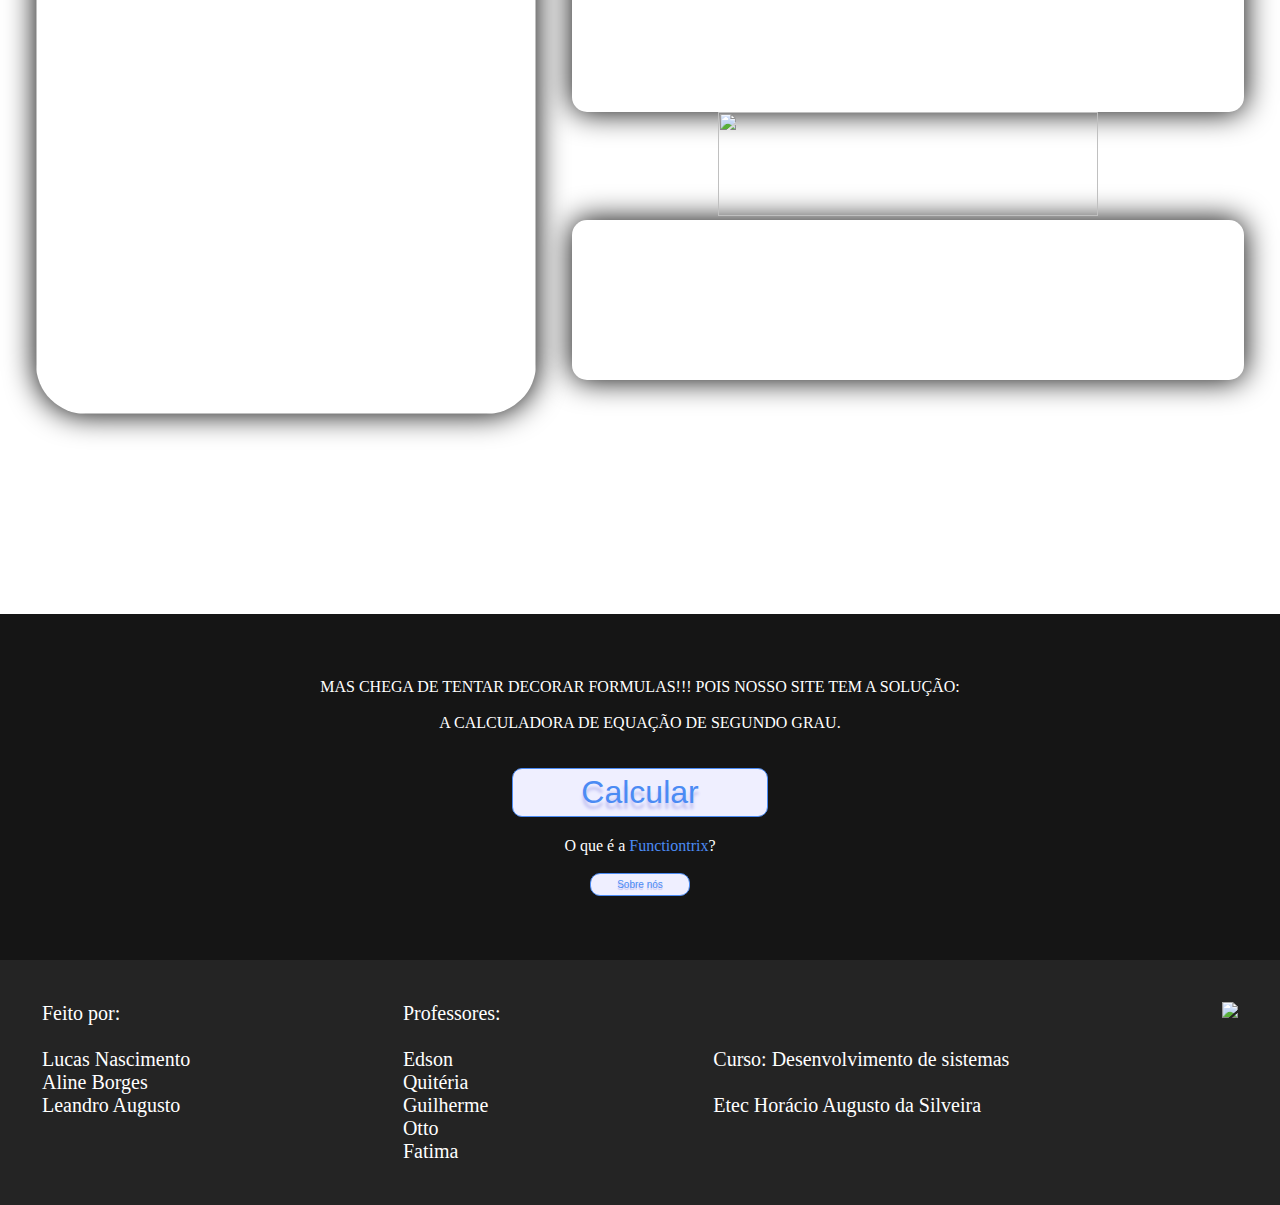
==== commit 9e1debd6: "Atualização em andamento~" ====
--- a/index.html
+++ b/index.html
@@ -18,14 +18,14 @@
        
         <nav>
             <ul>
-                <a href="index.html">
+                <a href="inicio.html">
                     <li><img src="img/house-chimney-floor-svgrepo-com.svg" width="24" height="24">Início</li>
                 </a>
                 <a href="QuemSomos.html">
                     <li><img src="img/person-svgrepo-com.svg" width="24" height="24">Sobre</li>
                 </a> 
-                <a href="calculadora.html">
-                    <li><img src="img/calculator-svgrepo-com.svg" width="24" height="24">Calculadora</li>
+                <a href="index.html">
+                    <li><img src="img/calculator-svgrepo-com.svg" width="24" height="24">Materiais</li>
                 </a>
             </ul>
         </nav>
@@ -39,16 +39,11 @@
         </div>
         <div class="logo-bloco1" >
             <img src="img/functiontrixbl1.svg" >
-            <p>O site que tem a solução!</p> <p>Seja muito bem-vindo à </p>
+            <p>O site que tem a solução!</p>
         </div>
         <div class="icones-bloco1">
             <img src="img/icones do site.svg">
         </div>
-    </div>
-
-<!--Bloco 2-->
-    <div class="bloco2">
-        <p>Simplicidade matemática:</p><p> resolva equações quadráticas em um clique!</p>
     </div>
 
 <!--Bloco 3-->
--- a/css/style.css
+++ b/css/style.css
@@ -10,6 +10,33 @@
     font-family: "Oswald";
     src: url(Oswald-VariableFont_wght.ttf);
 }
+/* <<<<<INICIO>>>>> */
+.container-produtos{
+    display: flex;
+    justify-content: space-around;
+    align-items: center;
+}
+.produtos{
+    width: 256px;
+    height: 256px;
+    background-color: white;
+    border-radius: 22px;
+    outline: 4px solid white;
+}
+.produtos:hover{
+    transition: all 0.2s;
+    outline: 4px solid #4B8BF4;
+    a{color: #4B8BF4;}
+    transform: translate(0px, 10px);
+}
+.produtos a{
+    text-decoration: none;
+    color: black;
+    list-style: none;
+    font-family: "Oswald";
+    font-weight: bold;
+}
+
 /* <<<<<Mudar Tema>>>>> */
 .mudar-tema {
     align-items: center;
@@ -175,22 +202,23 @@
     animation: abl1 1s infinite alternate-reverse;
 }
 @keyframes abl1 {
-    100%{transform: translate(10px);}
+    100%{transform: translate(0px, 10px);}
 }
 /* <<<<<FIM DO BLOCO 1>>>>>
 <<<<<BLOCO 2>>>>> */
 .bloco2{
     box-shadow: inset 0px 2px 5px #1d1d1d;
-    background-image: url(../img/dhru-j-VT-dBtF8kb0-unsplash.jpg);
+    background: linear-gradient(rgba(0,0,0,0.6), rgba(0,0,0,0.6)),  url(../img/dhru-j-VT-dBtF8kb0-unsplash.jpg);
     background-size: cover;
-    height: 640px;
-    align-content: center;
+    height: 100vh;
+    text-align: center;
 }
 .bloco2 p{
-    color: white;
-    font-size: 40px;
+    padding-top: 62px;
+    color: white;
+    font-size: 92px;
     font-family: 'Audiowide', sans-serif;
-    margin-left: 48px;
+    animation: abl1 1s infinite alternate;  
 }
 /* <<<<<FIM DO BLOCO 2>>>>>
 
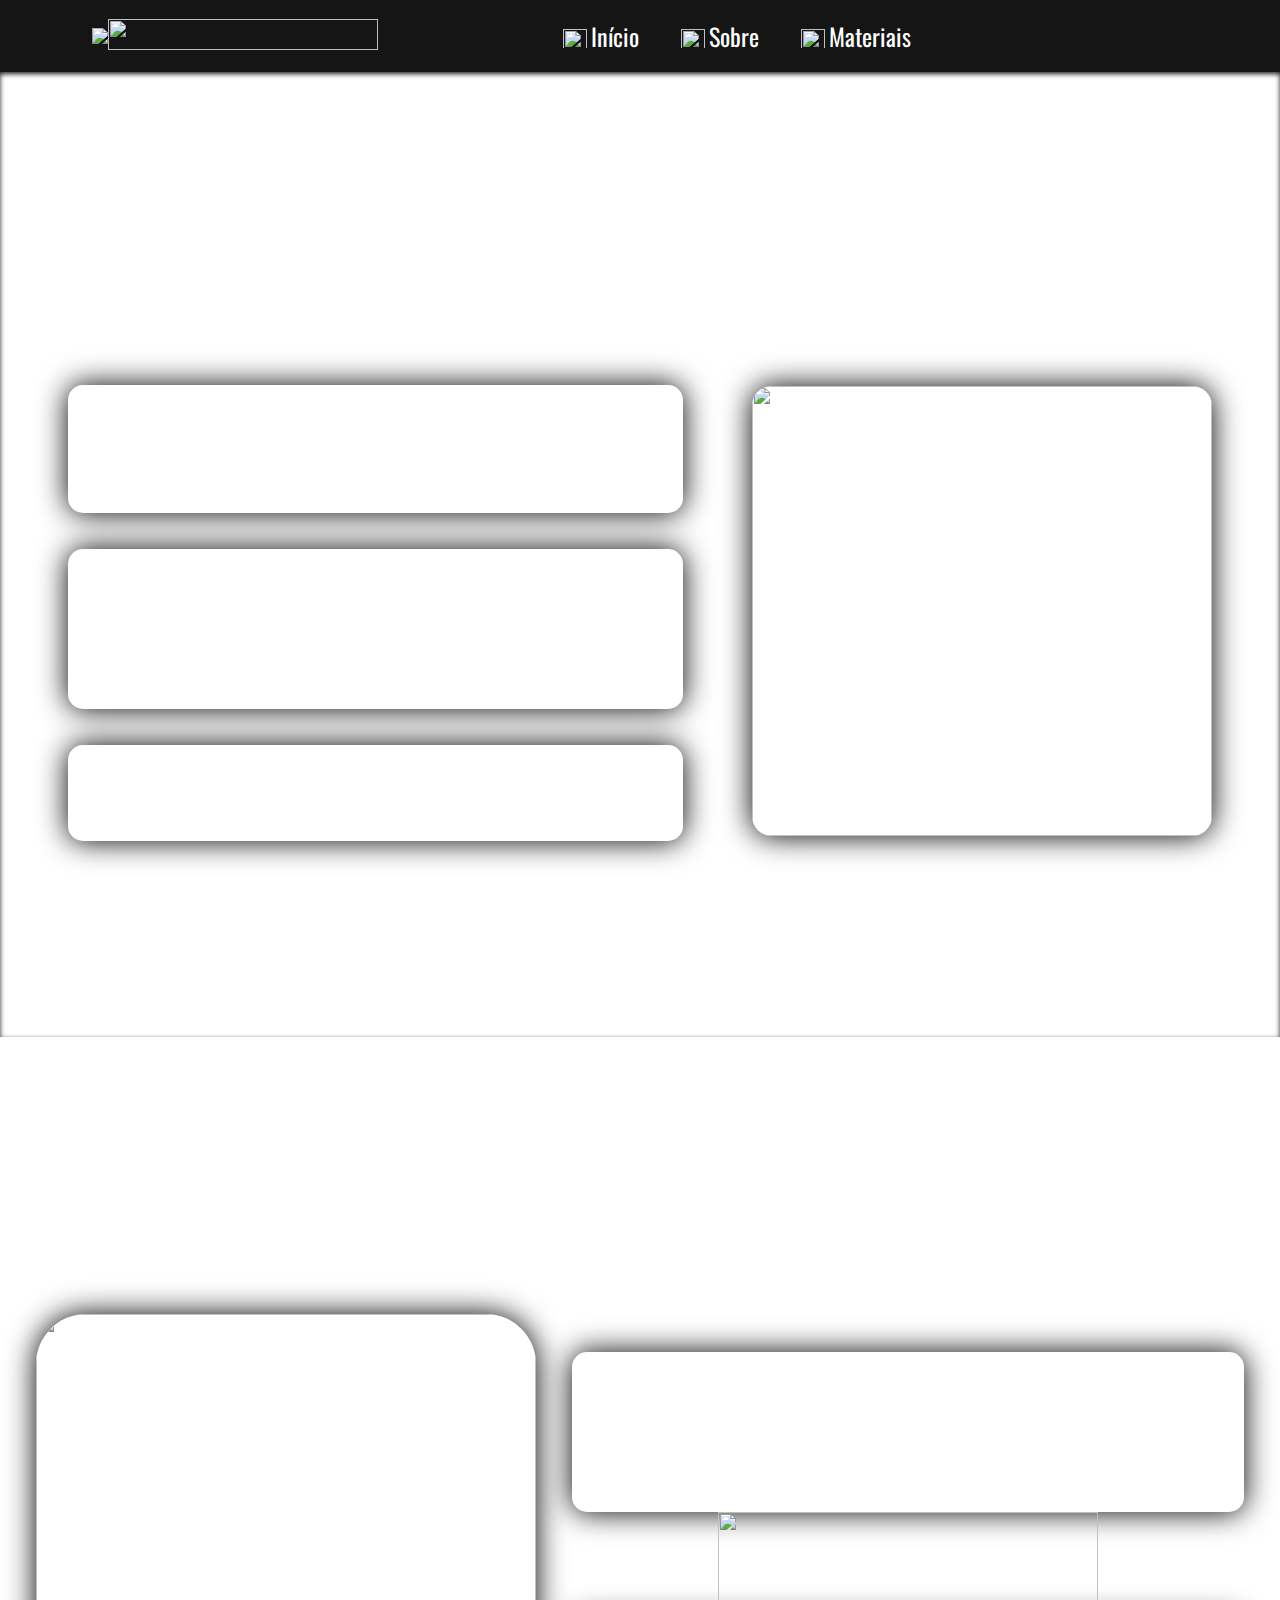
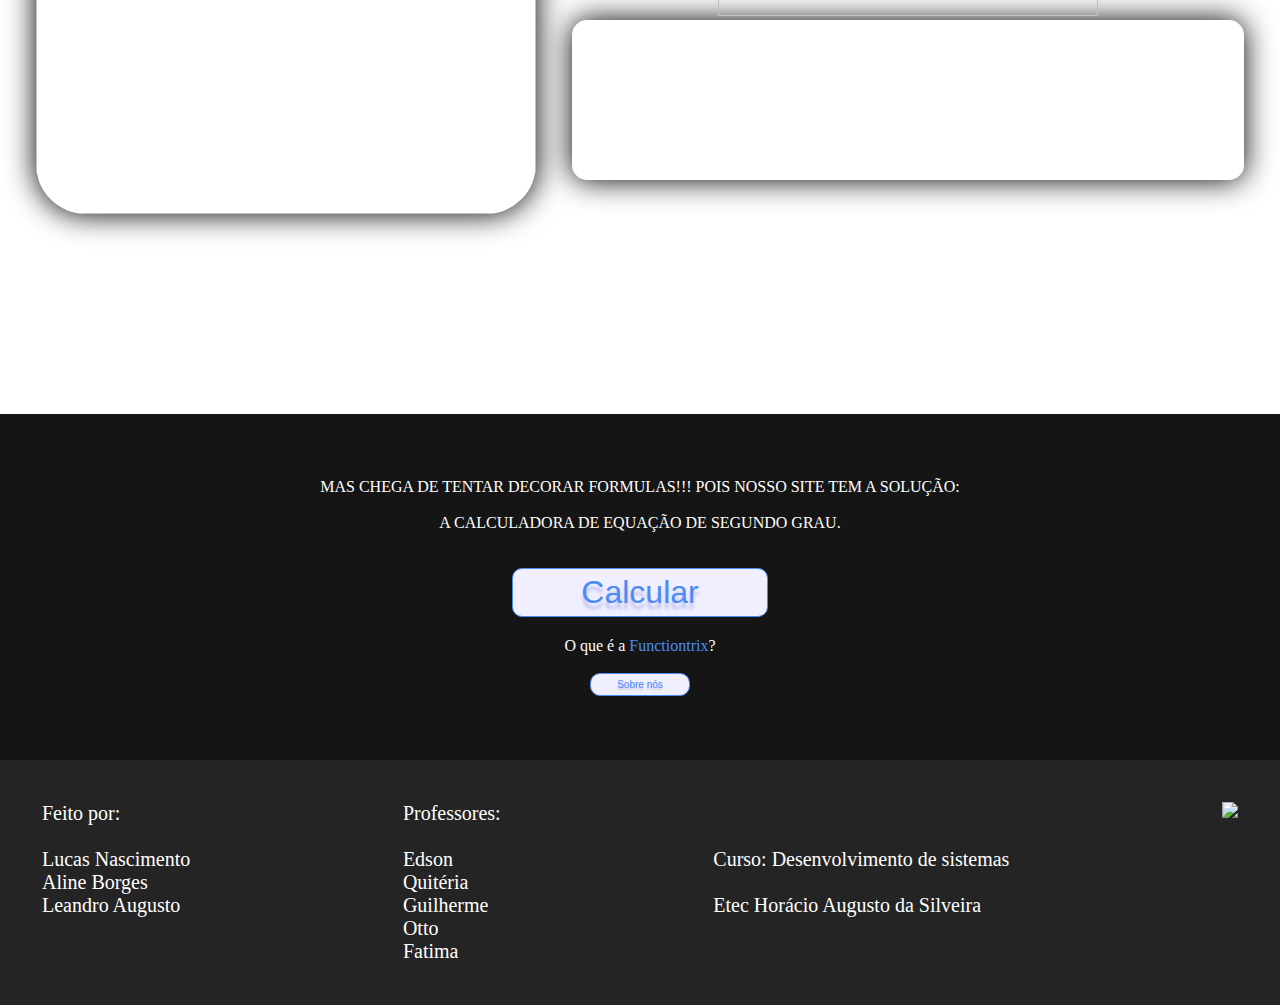
==== commit e221716e: "atualizando" ====
--- a/index.html
+++ b/index.html
@@ -24,28 +24,13 @@
                 <a href="QuemSomos.html">
                     <li><img src="img/person-svgrepo-com.svg" width="24" height="24">Sobre</li>
                 </a> 
-                <a href="index.html">
+                <a href="materiais.html">
                     <li><img src="img/calculator-svgrepo-com.svg" width="24" height="24">Materiais</li>
                 </a>
             </ul>
         </nav>
         <div class="perfil"><p class="hidden">Lucas</p></div> 
     </header>
-
-<!--Bloco 1-->
-    <div class="bloco1">
-        <div class="icones-bloco1">
-            <img src="img/icones do site.svg">
-        </div>
-        <div class="logo-bloco1" >
-            <img src="img/functiontrixbl1.svg" >
-            <p>O site que tem a solução!</p>
-        </div>
-        <div class="icones-bloco1">
-            <img src="img/icones do site.svg">
-        </div>
-    </div>
-
 <!--Bloco 3-->
     <div class="bloco3">
         <p>A Equação de 2º Grau</p> <br><br><br><br>
--- a/css/style.css
+++ b/css/style.css
@@ -26,7 +26,7 @@
 .produtos:hover{
     transition: all 0.2s;
     outline: 4px solid #4B8BF4;
-    a{color: #4B8BF4;}
+    color: #4B8BF4;
     transform: translate(0px, 10px);
 }
 .produtos a{
@@ -122,9 +122,69 @@
    opacity: 50%;
    font-family: "Oswald";
 }
-/* <<<<<Calculadora>>>>>
-
-<<<<<COMEÇO DO CABEÇALHO>>>>> */
+/* <<<<<Calculadora2 grau>>>>>
+/* <<<<<Calculadora basica>>>>>*/
+table{
+    margin: auto;
+    text-align: left;
+}
+.btn-table{
+    transition: 0;
+    width: 128px;
+    border-radius: 0;
+}
+.btn-table-limpar{
+    transition: 0;
+    width: 128px;
+    border-radius: 0;
+}
+.btn-table-result{
+    transition: 0;
+    width: 128px;
+    border-radius: 0;
+}
+.btn-table-result:hover{
+    background-color: #6df44b;
+    text-shadow: 0.0em 0.2em 0.1em #64c438; 
+    border-color: #4b8b32;
+}
+.btn-table-limpar:hover{
+    background-color: #f44b4b;
+    text-shadow: 0.0em 0.2em 0.1em #c43838; 
+    border-color: #8b3232;
+}
+#idResposta2{
+ text-align: right;
+ font-size: 30px;
+ padding: 0;
+}
+.classResposta2{
+    height: 48px;
+    background-color: #ffffff;
+    border: 3px solid #4B8BF4;
+    border-radius: 0;
+    width: 512px;
+    color: #000000;
+    margin: auto;
+}
+/* <<<<<Calculadora de primeiro grau>>>>> */
+.blococalc1 p{
+    text-align: center;
+    color: white;
+    font-size: 42px;
+    font-family: "AudioWide";
+}
+.blococalc1{
+    background-image: url(../img/dhru-j-VT-dBtF8kb0-unsplash.jpg);
+    background-size: cover;
+    height: 95vh;
+}
+.calc1-container{
+    display: flex;
+    align-items: center;
+    justify-content: space-around;
+}
+/* <<<<<COMEÇO DO CABEÇALHO>>>>> */
 header{
     background-color: #151515;
     display: flex;
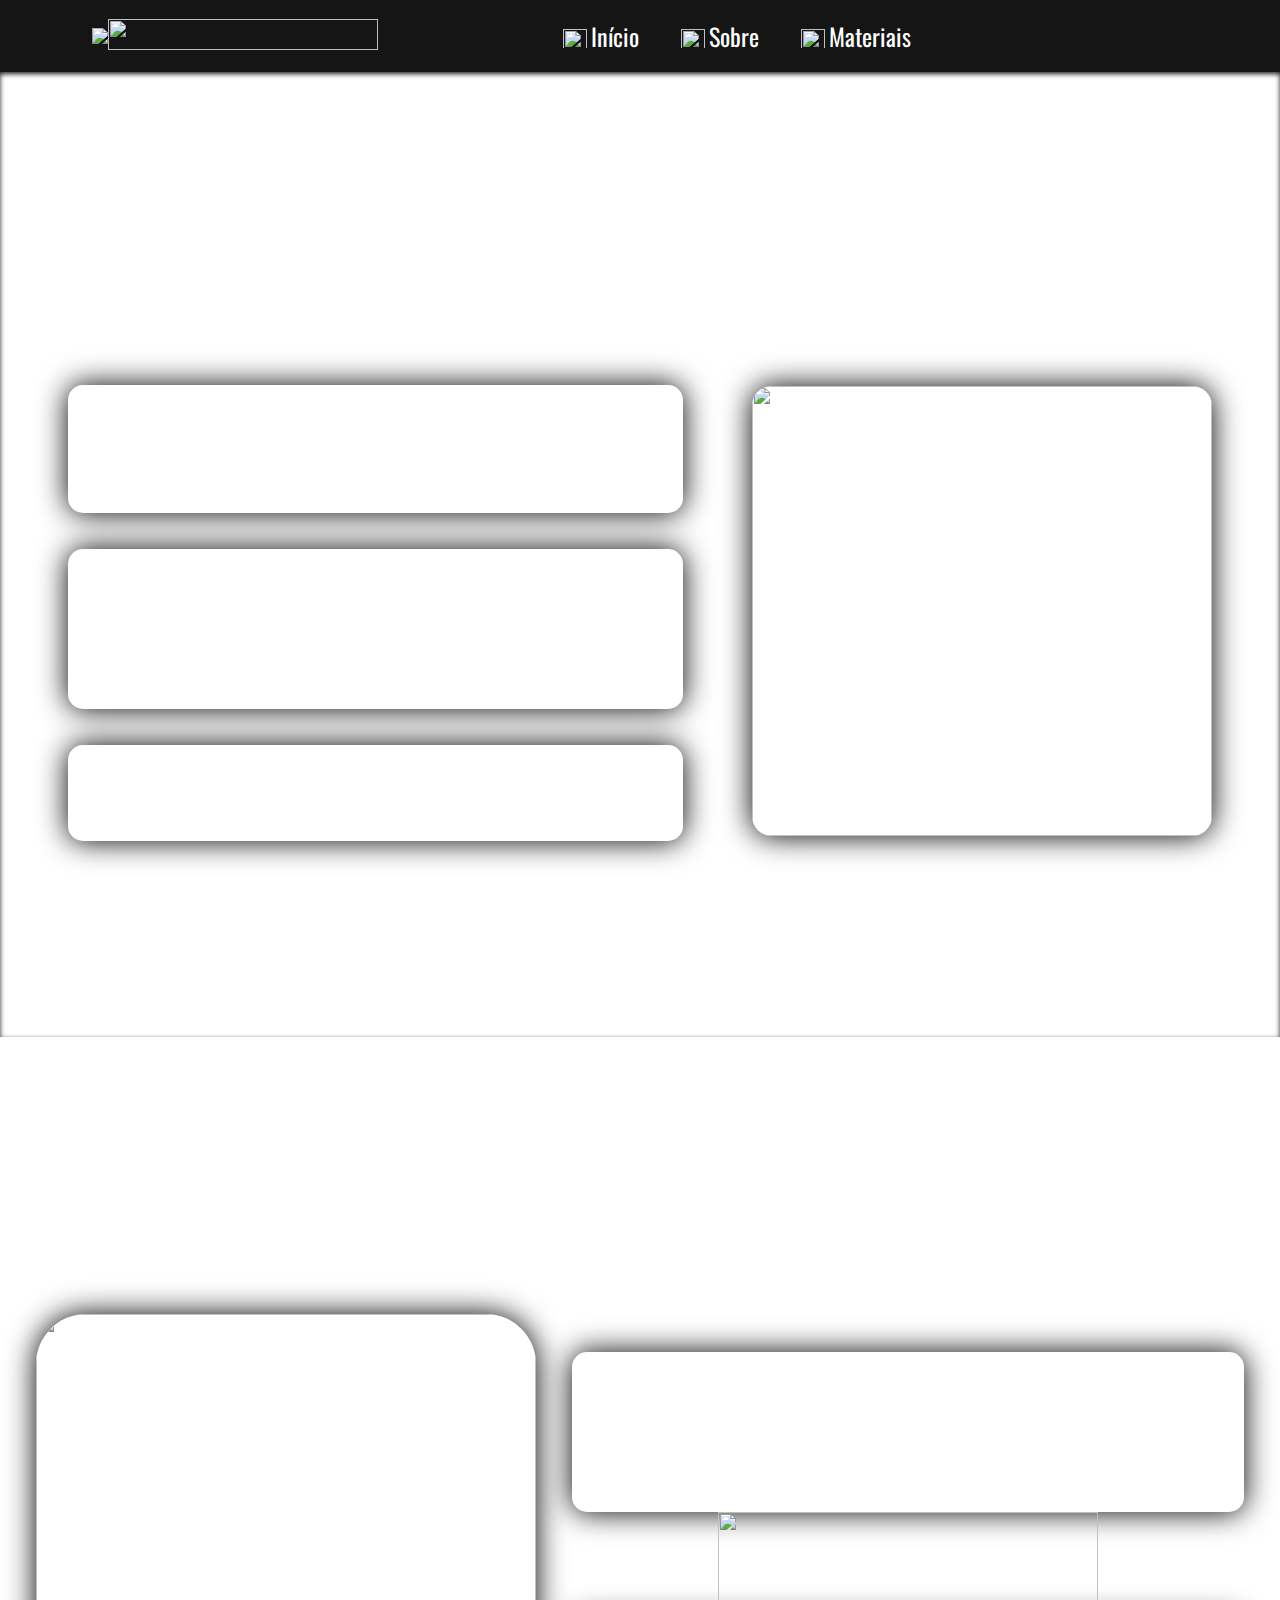
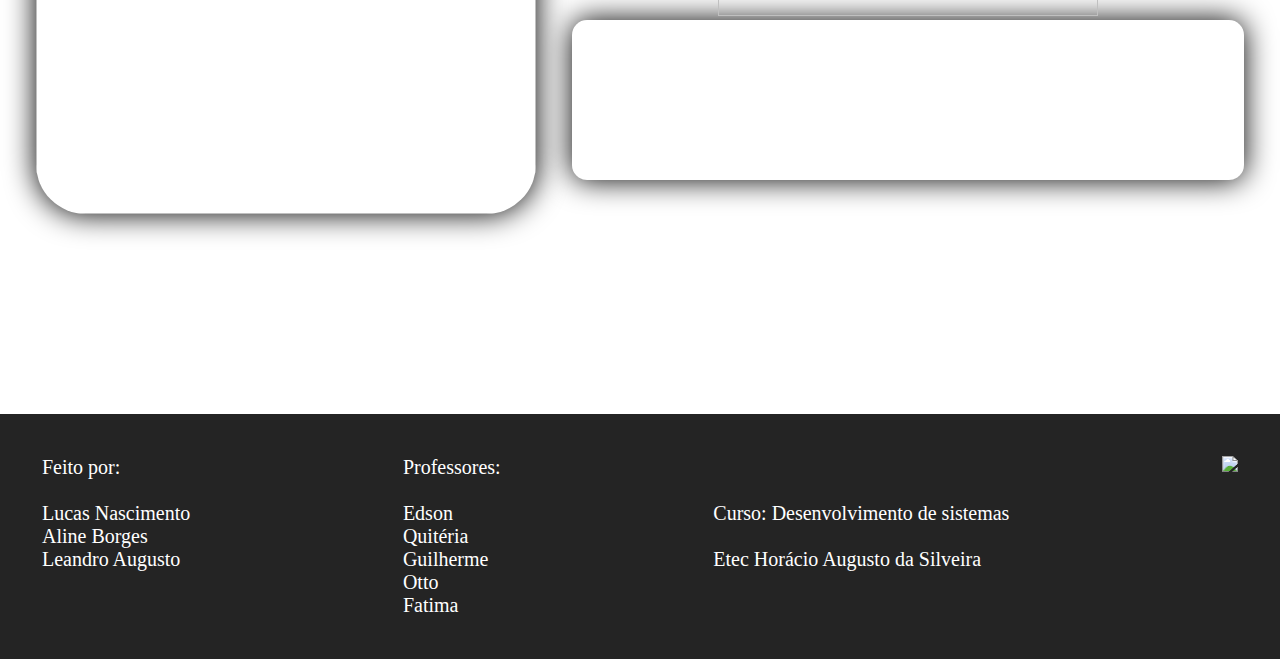
==== commit 990522f0: "atualizando" ====
--- a/index.html
+++ b/index.html
@@ -97,19 +97,6 @@
     </div>
 
 <!--Bloco 5-->
-    <div class="bloco5">
-        <p>
-            MAS CHEGA DE TENTAR DECORAR FORMULAS!!! POIS NOSSO SITE TEM A SOLUÇÃO: <br> <br>
-            A CALCULADORA DE EQUAÇÃO DE SEGUNDO GRAU.
-        </p><br><br>
-        <a href="calculadora.html"><button>Calcular</button></a>
-   
-        <div class="sobre-nos">
-            <p>O que é a <span style="color: #4B8BF4;">Functiontrix</span>?</p> <br>
-            <a href="QuemSomos.html"><button>Sobre nós</button></a>
-        </div>
-    </div>
-
 <!--Rodape-->
     <div class="rodape">
         <p>
--- a/css/style.css
+++ b/css/style.css
@@ -242,43 +242,24 @@
     font-family: "Oswald";
 }
 /* <<<<<Fim do cabeçalho>>>>>
-<<<<<Bloco 1>>>>> */
+<<<<<BLOCO 2>>>>> */
 .bloco1{
-    box-shadow: inset 0px 2px 0px 0px #000000;
-    display: flex;
-    background-color: #151515;
-    height: 200px;
-    justify-content: space-evenly;
-    align-items: center;
-}
-.logo-bloco1 p{
-    color: #E2E2EB;
-    font-size: 32px;
-    font-family: "Oswald";
-    text-align: center;
-}
-.icones-bloco1{
-    opacity: 10%;
-    animation: abl1 1s infinite alternate-reverse;
-}
-@keyframes abl1 {
-    100%{transform: translate(0px, 10px);}
-}
-/* <<<<<FIM DO BLOCO 1>>>>>
-<<<<<BLOCO 2>>>>> */
-.bloco2{
     box-shadow: inset 0px 2px 5px #1d1d1d;
-    background: linear-gradient(rgba(0,0,0,0.6), rgba(0,0,0,0.6)),  url(../img/dhru-j-VT-dBtF8kb0-unsplash.jpg);
+    background: linear-gradient(rgba(0,0,0,0.0), rgba(0,0,0,0.0)),  url(../img/dhru-j-VT-dBtF8kb0-unsplash.jpg);
     background-size: cover;
     height: 100vh;
     text-align: center;
 }
-.bloco2 p{
+.bloco1 p{
     padding-top: 62px;
     color: white;
     font-size: 92px;
     font-family: 'Audiowide', sans-serif;
     animation: abl1 1s infinite alternate;  
+}
+
+@keyframes abl1 {
+    100%{transform: translate(0px, 10px);}
 }
 /* <<<<<FIM DO BLOCO 2>>>>>
 
@@ -357,25 +338,7 @@
     font-weight: 500;
 }
 /* <<<<<FIM DO BLOCO 4>>>>>
-<<<<<BLOCO 5>>>>>*/
-.bloco5{
-    background-color: #151515;
-    text-align: center;
-    padding: 64px;
-}
-.bloco5 p{
-    text-align: center;
-    color: white;
-    font-family: 'AudioWide';
-}
-.sobre-nos button{
-    font-size: 10px;
-    width: 100px;
-}
-.sobre-nos p{
-    padding-top: 20px;
-}
-/* <<<<<FIM DO BLOCO 5>>>>>
+
 <<<<<RODAPE>>>>> */
 .rodape{
     background-color: #242424;
